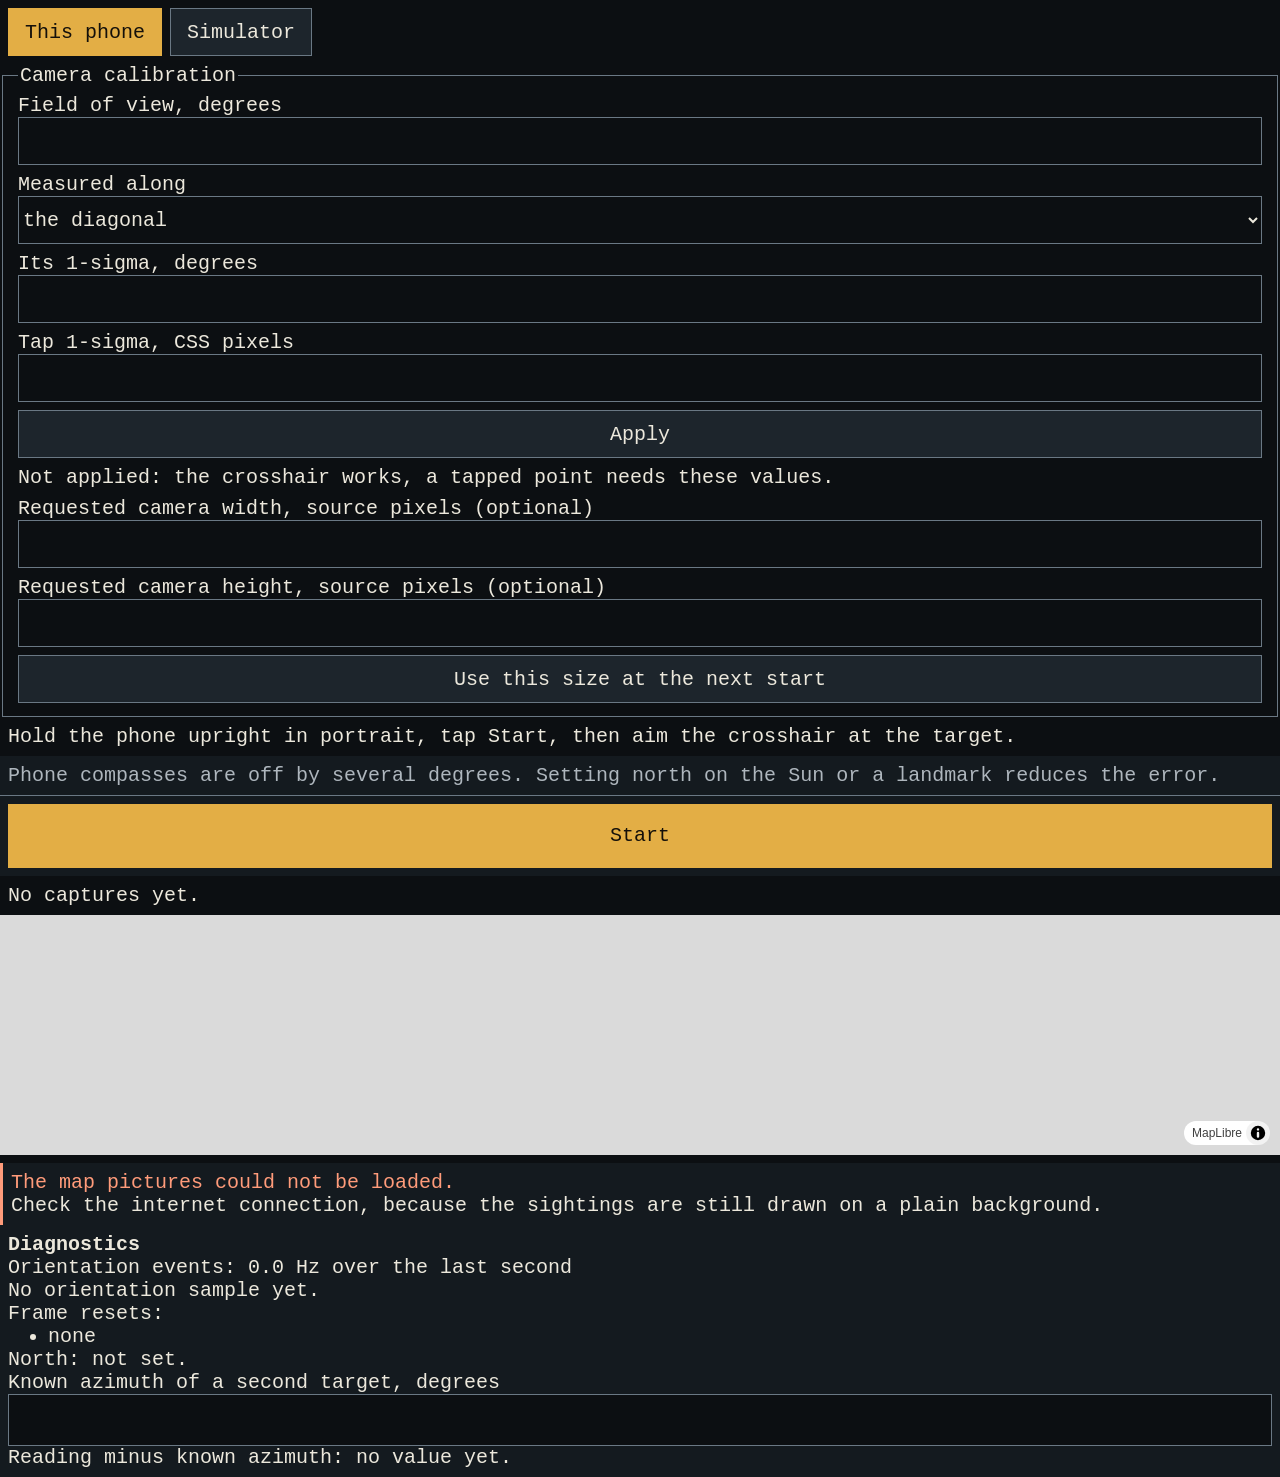
==== index.html @ 2777c218 "Playground build of 2026-11-18" ====
<!doctype html>
<html lang="en">
  <head>
    <meta charset="utf-8" />
    <meta name="viewport" content="width=device-width, initial-scale=1, viewport-fit=cover" />
    <meta name="color-scheme" content="dark" />
    <title>Alidade playground</title>
    <script type="module" crossorigin src="./assets/index-BdZumgg1.js"></script>
    <link rel="stylesheet" crossorigin href="./assets/index-BOBu4vqf.css">
  </head>
  <body>
    <div id="root"></div>
  </body>
</html>
---- assets/index-BOBu4vqf.css ----
.maplibregl-map{-webkit-tap-highlight-color:#0000;-webkit-touch-callout:none;font:12px/20px Helvetica Neue,Arial,Helvetica,sans-serif;position:relative;overflow:hidden}.maplibregl-canvas{position:absolute;top:0;left:0}.maplibregl-map:fullscreen{width:100%;height:100%}.maplibregl-ctrl-group button.maplibregl-ctrl-compass{touch-action:none}.maplibregl-canvas-container.maplibregl-interactive,.maplibregl-ctrl-group button.maplibregl-ctrl-compass{cursor:grab;-webkit-user-select:none;user-select:none}.maplibregl-canvas-container.maplibregl-interactive.maplibregl-track-pointer{cursor:pointer}.maplibregl-canvas-container.maplibregl-interactive:active,.maplibregl-ctrl-group button.maplibregl-ctrl-compass:active{cursor:grabbing}.maplibregl-canvas-container.maplibregl-touch-zoom-rotate,.maplibregl-canvas-container.maplibregl-touch-zoom-rotate .maplibregl-canvas{touch-action:pan-x pan-y}.maplibregl-canvas-container.maplibregl-touch-drag-pan,.maplibregl-canvas-container.maplibregl-touch-drag-pan .maplibregl-canvas{touch-action:pinch-zoom}.maplibregl-canvas-container.maplibregl-touch-zoom-rotate.maplibregl-touch-drag-pan,.maplibregl-canvas-container.maplibregl-touch-zoom-rotate.maplibregl-touch-drag-pan .maplibregl-canvas{touch-action:none}.maplibregl-canvas-container.maplibregl-touch-drag-pan.maplibregl-cooperative-gestures,.maplibregl-canvas-container.maplibregl-touch-drag-pan.maplibregl-cooperative-gestures .maplibregl-canvas{touch-action:pan-x pan-y}.maplibregl-ctrl-bottom-left,.maplibregl-ctrl-bottom-right,.maplibregl-ctrl-top-left,.maplibregl-ctrl-top-right{pointer-events:none;z-index:2;position:absolute}.maplibregl-ctrl-top-left{top:0;left:0}.maplibregl-ctrl-top-right{top:0;right:0}.maplibregl-ctrl-bottom-left{bottom:0;left:0}.maplibregl-ctrl-bottom-right{bottom:0;right:0}.maplibregl-ctrl{clear:both;pointer-events:auto;transform:translate(0)}.maplibregl-ctrl-top-left .maplibregl-ctrl{float:left;margin:10px 0 0 10px}.maplibregl-ctrl-top-right .maplibregl-ctrl{float:right;margin:10px 10px 0 0}.maplibregl-ctrl-bottom-left .maplibregl-ctrl{float:left;margin:0 0 10px 10px}.maplibregl-ctrl-bottom-right .maplibregl-ctrl{float:right;margin:0 10px 10px 0}.maplibregl-ctrl-group{background:#fff;border-radius:4px}.maplibregl-ctrl-group:not(:empty){box-shadow:0 0 0 2px #0000001a}.maplibregl-ctrl-group button{box-sizing:border-box;cursor:pointer;background-color:#0000;border:0;outline:none;width:29px;height:29px;padding:0;display:block}.maplibregl-ctrl button{-webkit-user-select:none;user-select:none}.maplibregl-ctrl-group button+button{border-top:1px solid #ddd}.maplibregl-ctrl button .maplibregl-ctrl-icon{background-position:50%;background-repeat:no-repeat;width:100%;height:100%;display:block}@media (forced-colors:active){.maplibregl-ctrl-group:not(:empty){box-shadow:0 0 0 2px buttontext}.maplibregl-ctrl-icon{background-color:#0000}.maplibregl-ctrl-group button+button{border-top:1px solid buttontext}}.maplibregl-ctrl button::-moz-focus-inner{border:0;padding:0}.maplibregl-ctrl-attrib-button:focus,.maplibregl-ctrl-group button:focus{box-shadow:0 0 2px 2px #0096ff}.maplibregl-ctrl button:disabled{cursor:not-allowed}.maplibregl-ctrl button:disabled .maplibregl-ctrl-icon{opacity:.25}@media (hover:hover){.maplibregl-ctrl button:not(:disabled):hover{background-color:#0000000d}}.maplibregl-ctrl button:not(:disabled):active{background-color:#0000000d}.maplibregl-ctrl-group button:focus:focus-visible{box-shadow:0 0 2px 2px #0096ff}.maplibregl-ctrl-group button:focus:not(:focus-visible){box-shadow:none}.maplibregl-ctrl-group button:focus:first-child{border-radius:4px 4px 0 0}.maplibregl-ctrl-group button:focus:last-child{border-radius:0 0 4px 4px}.maplibregl-ctrl-group button:focus:only-child{border-radius:inherit}.maplibregl-ctrl button.maplibregl-ctrl-zoom-out .maplibregl-ctrl-icon{background-image:url("data:image/svg+xml;charset=utf-8,%3Csvg xmlns='http://www.w3.org/2000/svg' width='29' height='29' viewBox='0 0 29 29' fill='%23333'%3E %3Cpath d='M10 13c-.75 0-1.5.75-1.5 1.5S9.25 16 10 16h9c.75 0 1.5-.75 1.5-1.5S19.75 13 19 13z'/%3E %3C/svg%3E")}.maplibregl-ctrl button.maplibregl-ctrl-zoom-in .maplibregl-ctrl-icon{background-image:url("data:image/svg+xml;charset=utf-8,%3Csvg xmlns='http://www.w3.org/2000/svg' width='29' height='29' viewBox='0 0 29 29' fill='%23333'%3E %3Cpath d='M14.5 8.5c-.75 0-1.5.75-1.5 1.5v3h-3c-.75 0-1.5.75-1.5 1.5S9.25 16 10 16h3v3c0 .75.75 1.5 1.5 1.5S16 19.75 16 19v-3h3c.75 0 1.5-.75 1.5-1.5S19.75 13 19 13h-3v-3c0-.75-.75-1.5-1.5-1.5'/%3E %3C/svg%3E")}@media (forced-colors:active){.maplibregl-ctrl button.maplibregl-ctrl-zoom-out .maplibregl-ctrl-icon{background-image:url("data:image/svg+xml;charset=utf-8,%3Csvg xmlns='http://www.w3.org/2000/svg' width='29' height='29' viewBox='0 0 29 29' fill='%23fff'%3E %3Cpath d='M10 13c-.75 0-1.5.75-1.5 1.5S9.25 16 10 16h9c.75 0 1.5-.75 1.5-1.5S19.75 13 19 13z'/%3E %3C/svg%3E")}.maplibregl-ctrl button.maplibregl-ctrl-zoom-in .maplibregl-ctrl-icon{background-image:url("data:image/svg+xml;charset=utf-8,%3Csvg xmlns='http://www.w3.org/2000/svg' width='29' height='29' viewBox='0 0 29 29' fill='%23fff'%3E %3Cpath d='M14.5 8.5c-.75 0-1.5.75-1.5 1.5v3h-3c-.75 0-1.5.75-1.5 1.5S9.25 16 10 16h3v3c0 .75.75 1.5 1.5 1.5S16 19.75 16 19v-3h3c.75 0 1.5-.75 1.5-1.5S19.75 13 19 13h-3v-3c0-.75-.75-1.5-1.5-1.5'/%3E %3C/svg%3E")}}@media (forced-colors:active) and (prefers-color-scheme:light){.maplibregl-ctrl button.maplibregl-ctrl-zoom-out .maplibregl-ctrl-icon{background-image:url("data:image/svg+xml;charset=utf-8,%3Csvg xmlns='http://www.w3.org/2000/svg' width='29' height='29' viewBox='0 0 29 29' fill='%23000'%3E %3Cpath d='M10 13c-.75 0-1.5.75-1.5 1.5S9.25 16 10 16h9c.75 0 1.5-.75 1.5-1.5S19.75 13 19 13z'/%3E %3C/svg%3E")}.maplibregl-ctrl button.maplibregl-ctrl-zoom-in .maplibregl-ctrl-icon{background-image:url("data:image/svg+xml;charset=utf-8,%3Csvg xmlns='http://www.w3.org/2000/svg' width='29' height='29' viewBox='0 0 29 29' fill='%23000'%3E %3Cpath d='M14.5 8.5c-.75 0-1.5.75-1.5 1.5v3h-3c-.75 0-1.5.75-1.5 1.5S9.25 16 10 16h3v3c0 .75.75 1.5 1.5 1.5S16 19.75 16 19v-3h3c.75 0 1.5-.75 1.5-1.5S19.75 13 19 13h-3v-3c0-.75-.75-1.5-1.5-1.5'/%3E %3C/svg%3E")}}.maplibregl-ctrl button.maplibregl-ctrl-fullscreen .maplibregl-ctrl-icon{background-image:url("data:image/svg+xml;charset=utf-8,%3Csvg xmlns='http://www.w3.org/2000/svg' width='29' height='29' viewBox='0 0 29 29' fill='%23333'%3E %3Cpath d='M24 16v5.5c0 1.75-.75 2.5-2.5 2.5H16v-1l3-1.5-4-5.5 1-1 5.5 4 1.5-3zM6 16l1.5 3 5.5-4 1 1-4 5.5 3 1.5v1H7.5C5.75 24 5 23.25 5 21.5V16zm7-11v1l-3 1.5 4 5.5-1 1-5.5-4L6 13H5V7.5C5 5.75 5.75 5 7.5 5zm11 2.5c0-1.75-.75-2.5-2.5-2.5H16v1l3 1.5-4 5.5 1 1 5.5-4 1.5 3h1z'/%3E %3C/svg%3E")}.maplibregl-ctrl button.maplibregl-ctrl-shrink .maplibregl-ctrl-icon{background-image:url("data:image/svg+xml;charset=utf-8,%3Csvg xmlns='http://www.w3.org/2000/svg' width='29' height='29' viewBox='0 0 29 29'%3E %3Cpath d='M18.5 16c-1.75 0-2.5.75-2.5 2.5V24h1l1.5-3 5.5 4 1-1-4-5.5 3-1.5v-1zM13 18.5c0-1.75-.75-2.5-2.5-2.5H5v1l3 1.5L4 24l1 1 5.5-4 1.5 3h1zm3-8c0 1.75.75 2.5 2.5 2.5H24v-1l-3-1.5L25 5l-1-1-5.5 4L17 5h-1zM10.5 13c1.75 0 2.5-.75 2.5-2.5V5h-1l-1.5 3L5 4 4 5l4 5.5L5 12v1z'/%3E %3C/svg%3E")}@media (forced-colors:active){.maplibregl-ctrl button.maplibregl-ctrl-fullscreen .maplibregl-ctrl-icon{background-image:url("data:image/svg+xml;charset=utf-8,%3Csvg xmlns='http://www.w3.org/2000/svg' width='29' height='29' viewBox='0 0 29 29' fill='%23fff'%3E %3Cpath d='M24 16v5.5c0 1.75-.75 2.5-2.5 2.5H16v-1l3-1.5-4-5.5 1-1 5.5 4 1.5-3zM6 16l1.5 3 5.5-4 1 1-4 5.5 3 1.5v1H7.5C5.75 24 5 23.25 5 21.5V16zm7-11v1l-3 1.5 4 5.5-1 1-5.5-4L6 13H5V7.5C5 5.75 5.75 5 7.5 5zm11 2.5c0-1.75-.75-2.5-2.5-2.5H16v1l3 1.5-4 5.5 1 1 5.5-4 1.5 3h1z'/%3E %3C/svg%3E")}.maplibregl-ctrl button.maplibregl-ctrl-shrink .maplibregl-ctrl-icon{background-image:url("data:image/svg+xml;charset=utf-8,%3Csvg xmlns='http://www.w3.org/2000/svg' width='29' height='29' viewBox='0 0 29 29' fill='%23fff'%3E %3Cpath d='M18.5 16c-1.75 0-2.5.75-2.5 2.5V24h1l1.5-3 5.5 4 1-1-4-5.5 3-1.5v-1zM13 18.5c0-1.75-.75-2.5-2.5-2.5H5v1l3 1.5L4 24l1 1 5.5-4 1.5 3h1zm3-8c0 1.75.75 2.5 2.5 2.5H24v-1l-3-1.5L25 5l-1-1-5.5 4L17 5h-1zM10.5 13c1.75 0 2.5-.75 2.5-2.5V5h-1l-1.5 3L5 4 4 5l4 5.5L5 12v1z'/%3E %3C/svg%3E")}}@media (forced-colors:active) and (prefers-color-scheme:light){.maplibregl-ctrl button.maplibregl-ctrl-fullscreen .maplibregl-ctrl-icon{background-image:url("data:image/svg+xml;charset=utf-8,%3Csvg xmlns='http://www.w3.org/2000/svg' width='29' height='29' viewBox='0 0 29 29' fill='%23000'%3E %3Cpath d='M24 16v5.5c0 1.75-.75 2.5-2.5 2.5H16v-1l3-1.5-4-5.5 1-1 5.5 4 1.5-3zM6 16l1.5 3 5.5-4 1 1-4 5.5 3 1.5v1H7.5C5.75 24 5 23.25 5 21.5V16zm7-11v1l-3 1.5 4 5.5-1 1-5.5-4L6 13H5V7.5C5 5.75 5.75 5 7.5 5zm11 2.5c0-1.75-.75-2.5-2.5-2.5H16v1l3 1.5-4 5.5 1 1 5.5-4 1.5 3h1z'/%3E %3C/svg%3E")}.maplibregl-ctrl button.maplibregl-ctrl-shrink .maplibregl-ctrl-icon{background-image:url("data:image/svg+xml;charset=utf-8,%3Csvg xmlns='http://www.w3.org/2000/svg' width='29' height='29' viewBox='0 0 29 29' fill='%23000'%3E %3Cpath d='M18.5 16c-1.75 0-2.5.75-2.5 2.5V24h1l1.5-3 5.5 4 1-1-4-5.5 3-1.5v-1zM13 18.5c0-1.75-.75-2.5-2.5-2.5H5v1l3 1.5L4 24l1 1 5.5-4 1.5 3h1zm3-8c0 1.75.75 2.5 2.5 2.5H24v-1l-3-1.5L25 5l-1-1-5.5 4L17 5h-1zM10.5 13c1.75 0 2.5-.75 2.5-2.5V5h-1l-1.5 3L5 4 4 5l4 5.5L5 12v1z'/%3E %3C/svg%3E")}}.maplibregl-ctrl button.maplibregl-ctrl-compass .maplibregl-ctrl-icon{background-image:url("data:image/svg+xml;charset=utf-8,%3Csvg xmlns='http://www.w3.org/2000/svg' width='29' height='29' viewBox='0 0 29 29' fill='%23333'%3E %3Cpath d='m10.5 14 4-8 4 8z'/%3E %3Cpath fill='%23ccc' d='m10.5 16 4 8 4-8z'/%3E %3C/svg%3E")}@media (forced-colors:active){.maplibregl-ctrl button.maplibregl-ctrl-compass .maplibregl-ctrl-icon{background-image:url("data:image/svg+xml;charset=utf-8,%3Csvg xmlns='http://www.w3.org/2000/svg' width='29' height='29' viewBox='0 0 29 29' fill='%23fff'%3E %3Cpath d='m10.5 14 4-8 4 8z'/%3E %3Cpath fill='%23ccc' d='m10.5 16 4 8 4-8z'/%3E %3C/svg%3E")}}@media (forced-colors:active) and (prefers-color-scheme:light){.maplibregl-ctrl button.maplibregl-ctrl-compass .maplibregl-ctrl-icon{background-image:url("data:image/svg+xml;charset=utf-8,%3Csvg xmlns='http://www.w3.org/2000/svg' width='29' height='29' viewBox='0 0 29 29' fill='%23000'%3E %3Cpath d='m10.5 14 4-8 4 8z'/%3E %3Cpath fill='%23ccc' d='m10.5 16 4 8 4-8z'/%3E %3C/svg%3E")}}.maplibregl-ctrl button.maplibregl-ctrl-globe .maplibregl-ctrl-icon{background-image:url("data:image/svg+xml;charset=utf-8,%3Csvg xmlns='http://www.w3.org/2000/svg' width='22' height='22' fill='none' viewBox='0 0 22 22' stroke='%23333'%3E %3Ccircle cx='11' cy='11' r='8.5'/%3E %3Cpath d='M17.5 11c0 4.819-3.02 8.5-6.5 8.5S4.5 15.819 4.5 11 7.52 2.5 11 2.5s6.5 3.681 6.5 8.5Z'/%3E %3Cpath d='M13.5 11c0 2.447-.331 4.64-.853 6.206-.262.785-.562 1.384-.872 1.777-.314.399-.58.517-.775.517-.195 0-.461-.118-.775-.517-.31-.393-.61-.992-.872-1.777C8.831 15.64 8.5 13.446 8.5 11c0-2.447.331-4.64.853-6.206.262-.785.562-1.384.872-1.777.314-.399.58-.517.775-.517.195 0 .461.118.775.517.31.393.61.992.872 1.777.522 1.565.853 3.76.853 6.206Z'/%3E %3Cpath d='M11 7.5c-1.909 0-3.622-.166-4.845-.428-.616-.132-1.08-.283-1.379-.434a1.333 1.333 0 0 1-.224-.138c.047-.038.12-.085.224-.138.299-.151.763-.302 1.379-.434C7.378 5.666 9.091 5.5 11 5.5c1.909 0 3.622.166 4.845.428.616.132 1.08.283 1.379.434.105.053.177.1.224.138-.047.038-.12.085-.224.138-.299.151-.763.302-1.379.434-1.223.262-2.936.428-4.845.428ZM4.486 6.436ZM11 16.5c-1.909 0-3.622-.166-4.845-.428-.616-.132-1.08-.283-1.379-.434a1.33 1.33 0 0 1-.224-.138 1.33 1.33 0 0 1 .224-.138c.299-.151.763-.302 1.379-.434C7.378 14.666 9.091 14.5 11 14.5c1.909 0 3.622.166 4.845.428.616.132 1.08.283 1.379.434.105.053.177.1.224.138a1.33 1.33 0 0 1-.224.138c-.299.151-.763.302-1.379.434-1.223.262-2.936.428-4.845.428Zm-6.514-1.064ZM11 12.5c-2.46 0-4.672-.222-6.255-.574-.796-.177-1.406-.38-1.805-.59a1.465 1.465 0 0 1-.39-.272.293.293 0 0 1-.047-.064.293.293 0 0 1 .048-.064c.066-.073.189-.167.389-.272.399-.21 1.009-.413 1.805-.59C6.328 9.722 8.54 9.5 11 9.5s4.672.222 6.256.574c.795.177 1.405.38 1.804.59.2.105.323.2.39.272a.33.33 0 0 1 .047.064.293.293 0 0 1-.048.064 1.435 1.435 0 0 1-.389.272c-.399.21-1.009.413-1.804.59-1.584.352-3.796.574-6.256.574Zm-8.501-1.51v.002-.002Zm0 .018v.002-.002Zm17.002.002v-.002.002Zm0-.018v-.002.002Z'/%3E %3C/svg%3E")}.maplibregl-ctrl button.maplibregl-ctrl-globe-enabled .maplibregl-ctrl-icon{background-image:url("data:image/svg+xml;charset=utf-8,%3Csvg xmlns='http://www.w3.org/2000/svg' width='22' height='22' fill='none' viewBox='0 0 22 22' stroke='%2333b5e5'%3E %3Ccircle cx='11' cy='11' r='8.5'/%3E %3Cpath d='M17.5 11c0 4.819-3.02 8.5-6.5 8.5S4.5 15.819 4.5 11 7.52 2.5 11 2.5s6.5 3.681 6.5 8.5Z'/%3E %3Cpath d='M13.5 11c0 2.447-.331 4.64-.853 6.206-.262.785-.562 1.384-.872 1.777-.314.399-.58.517-.775.517-.195 0-.461-.118-.775-.517-.31-.393-.61-.992-.872-1.777C8.831 15.64 8.5 13.446 8.5 11c0-2.447.331-4.64.853-6.206.262-.785.562-1.384.872-1.777.314-.399.58-.517.775-.517.195 0 .461.118.775.517.31.393.61.992.872 1.777.522 1.565.853 3.76.853 6.206Z'/%3E %3Cpath d='M11 7.5c-1.909 0-3.622-.166-4.845-.428-.616-.132-1.08-.283-1.379-.434a1.333 1.333 0 0 1-.224-.138c.047-.038.12-.085.224-.138.299-.151.763-.302 1.379-.434C7.378 5.666 9.091 5.5 11 5.5c1.909 0 3.622.166 4.845.428.616.132 1.08.283 1.379.434.105.053.177.1.224.138-.047.038-.12.085-.224.138-.299.151-.763.302-1.379.434-1.223.262-2.936.428-4.845.428ZM4.486 6.436ZM11 16.5c-1.909 0-3.622-.166-4.845-.428-.616-.132-1.08-.283-1.379-.434a1.33 1.33 0 0 1-.224-.138 1.33 1.33 0 0 1 .224-.138c.299-.151.763-.302 1.379-.434C7.378 14.666 9.091 14.5 11 14.5c1.909 0 3.622.166 4.845.428.616.132 1.08.283 1.379.434.105.053.177.1.224.138a1.33 1.33 0 0 1-.224.138c-.299.151-.763.302-1.379.434-1.223.262-2.936.428-4.845.428Zm-6.514-1.064ZM11 12.5c-2.46 0-4.672-.222-6.255-.574-.796-.177-1.406-.38-1.805-.59a1.465 1.465 0 0 1-.39-.272.293.293 0 0 1-.047-.064.293.293 0 0 1 .048-.064c.066-.073.189-.167.389-.272.399-.21 1.009-.413 1.805-.59C6.328 9.722 8.54 9.5 11 9.5s4.672.222 6.256.574c.795.177 1.405.38 1.804.59.2.105.323.2.39.272a.33.33 0 0 1 .047.064.293.293 0 0 1-.048.064 1.435 1.435 0 0 1-.389.272c-.399.21-1.009.413-1.804.59-1.584.352-3.796.574-6.256.574Zm-8.501-1.51v.002-.002Zm0 .018v.002-.002Zm17.002.002v-.002.002Zm0-.018v-.002.002Z'/%3E %3C/svg%3E")}.maplibregl-ctrl button.maplibregl-ctrl-terrain .maplibregl-ctrl-icon{background-image:url("data:image/svg+xml;charset=utf-8,%3Csvg xmlns='http://www.w3.org/2000/svg' width='22' height='22' viewBox='0 0 22 22' fill='%23333'%3E %3Cpath d='m1.754 13.406 4.453-4.851 3.09 3.09 3.281 3.277.969-.969-3.309-3.312 3.844-4.121 6.148 6.886h1.082v-.855l-7.207-8.07-4.84 5.187L6.169 6.57l-5.48 5.965v.871ZM.688 16.844h20.625v1.375H.688Zm0 0'/%3E %3C/svg%3E")}.maplibregl-ctrl button.maplibregl-ctrl-terrain-enabled .maplibregl-ctrl-icon{background-image:url("data:image/svg+xml;charset=utf-8,%3Csvg xmlns='http://www.w3.org/2000/svg' width='22' height='22' viewBox='0 0 22 22' fill='%2333b5e5'%3E %3Cpath d='m1.754 13.406 4.453-4.851 3.09 3.09 3.281 3.277.969-.969-3.309-3.312 3.844-4.121 6.148 6.886h1.082v-.855l-7.207-8.07-4.84 5.187L6.169 6.57l-5.48 5.965v.871ZM.688 16.844h20.625v1.375H.688Zm0 0'/%3E %3C/svg%3E")}.maplibregl-ctrl button.maplibregl-ctrl-geolocate .maplibregl-ctrl-icon{background-image:url("data:image/svg+xml;charset=utf-8,%3Csvg xmlns='http://www.w3.org/2000/svg' width='29' height='29' viewBox='0 0 20 20' fill='%23333'%3E %3Cpath d='M10 4C9 4 9 5 9 5v.1A5 5 0 0 0 5.1 9H5s-1 0-1 1 1 1 1 1h.1A5 5 0 0 0 9 14.9v.1s0 1 1 1 1-1 1-1v-.1a5 5 0 0 0 3.9-3.9h.1s1 0 1-1-1-1-1-1h-.1A5 5 0 0 0 11 5.1V5s0-1-1-1m0 2.5a3.5 3.5 0 1 1 0 7 3.5 3.5 0 1 1 0-7'/%3E %3Ccircle id='dot' cx='10' cy='10' r='2'/%3E %3Cpath id='stroke' d='m14 5 1 1-9 9-1-1z' display='none'/%3E %3C/svg%3E")}.maplibregl-ctrl button.maplibregl-ctrl-geolocate:disabled .maplibregl-ctrl-icon{background-image:url("data:image/svg+xml;charset=utf-8,%3Csvg xmlns='http://www.w3.org/2000/svg' width='29' height='29' viewBox='0 0 20 20' fill='%23aaa'%3E %3Cpath d='M10 4C9 4 9 5 9 5v.1A5 5 0 0 0 5.1 9H5s-1 0-1 1 1 1 1 1h.1A5 5 0 0 0 9 14.9v.1s0 1 1 1 1-1 1-1v-.1a5 5 0 0 0 3.9-3.9h.1s1 0 1-1-1-1-1-1h-.1A5 5 0 0 0 11 5.1V5s0-1-1-1m0 2.5a3.5 3.5 0 1 1 0 7 3.5 3.5 0 1 1 0-7'/%3E %3Ccircle id='dot' cx='10' cy='10' r='2'/%3E %3Cpath id='stroke' d='m14 5 1 1-9 9-1-1z' fill='%23f00'/%3E %3C/svg%3E")}.maplibregl-ctrl button.maplibregl-ctrl-geolocate.maplibregl-ctrl-geolocate-active .maplibregl-ctrl-icon{background-image:url("data:image/svg+xml;charset=utf-8,%3Csvg xmlns='http://www.w3.org/2000/svg' width='29' height='29' viewBox='0 0 20 20' fill='%2333b5e5'%3E %3Cpath d='M10 4C9 4 9 5 9 5v.1A5 5 0 0 0 5.1 9H5s-1 0-1 1 1 1 1 1h.1A5 5 0 0 0 9 14.9v.1s0 1 1 1 1-1 1-1v-.1a5 5 0 0 0 3.9-3.9h.1s1 0 1-1-1-1-1-1h-.1A5 5 0 0 0 11 5.1V5s0-1-1-1m0 2.5a3.5 3.5 0 1 1 0 7 3.5 3.5 0 1 1 0-7'/%3E %3Ccircle id='dot' cx='10' cy='10' r='2'/%3E %3Cpath id='stroke' d='m14 5 1 1-9 9-1-1z' display='none'/%3E %3C/svg%3E")}.maplibregl-ctrl button.maplibregl-ctrl-geolocate.maplibregl-ctrl-geolocate-active-error .maplibregl-ctrl-icon{background-image:url("data:image/svg+xml;charset=utf-8,%3Csvg xmlns='http://www.w3.org/2000/svg' width='29' height='29' viewBox='0 0 20 20' fill='%23e58978'%3E %3Cpath d='M10 4C9 4 9 5 9 5v.1A5 5 0 0 0 5.1 9H5s-1 0-1 1 1 1 1 1h.1A5 5 0 0 0 9 14.9v.1s0 1 1 1 1-1 1-1v-.1a5 5 0 0 0 3.9-3.9h.1s1 0 1-1-1-1-1-1h-.1A5 5 0 0 0 11 5.1V5s0-1-1-1m0 2.5a3.5 3.5 0 1 1 0 7 3.5 3.5 0 1 1 0-7'/%3E %3Ccircle id='dot' cx='10' cy='10' r='2'/%3E %3Cpath id='stroke' d='m14 5 1 1-9 9-1-1z' display='none'/%3E %3C/svg%3E")}.maplibregl-ctrl button.maplibregl-ctrl-geolocate.maplibregl-ctrl-geolocate-background .maplibregl-ctrl-icon{background-image:url("data:image/svg+xml;charset=utf-8,%3Csvg xmlns='http://www.w3.org/2000/svg' width='29' height='29' viewBox='0 0 20 20' fill='%2333b5e5'%3E %3Cpath d='M10 4C9 4 9 5 9 5v.1A5 5 0 0 0 5.1 9H5s-1 0-1 1 1 1 1 1h.1A5 5 0 0 0 9 14.9v.1s0 1 1 1 1-1 1-1v-.1a5 5 0 0 0 3.9-3.9h.1s1 0 1-1-1-1-1-1h-.1A5 5 0 0 0 11 5.1V5s0-1-1-1m0 2.5a3.5 3.5 0 1 1 0 7 3.5 3.5 0 1 1 0-7'/%3E %3Ccircle id='dot' cx='10' cy='10' r='2' display='none'/%3E %3Cpath id='stroke' d='m14 5 1 1-9 9-1-1z' display='none'/%3E %3C/svg%3E")}.maplibregl-ctrl button.maplibregl-ctrl-geolocate.maplibregl-ctrl-geolocate-background-error .maplibregl-ctrl-icon{background-image:url("data:image/svg+xml;charset=utf-8,%3Csvg xmlns='http://www.w3.org/2000/svg' width='29' height='29' viewBox='0 0 20 20' fill='%23e54e33'%3E %3Cpath d='M10 4C9 4 9 5 9 5v.1A5 5 0 0 0 5.1 9H5s-1 0-1 1 1 1 1 1h.1A5 5 0 0 0 9 14.9v.1s0 1 1 1 1-1 1-1v-.1a5 5 0 0 0 3.9-3.9h.1s1 0 1-1-1-1-1-1h-.1A5 5 0 0 0 11 5.1V5s0-1-1-1m0 2.5a3.5 3.5 0 1 1 0 7 3.5 3.5 0 1 1 0-7'/%3E %3Ccircle id='dot' cx='10' cy='10' r='2' display='none'/%3E %3Cpath id='stroke' d='m14 5 1 1-9 9-1-1z' display='none'/%3E %3C/svg%3E")}.maplibregl-ctrl button.maplibregl-ctrl-geolocate.maplibregl-ctrl-geolocate-waiting .maplibregl-ctrl-icon{animation:2s linear infinite maplibregl-spin}@media (forced-colors:active){.maplibregl-ctrl button.maplibregl-ctrl-geolocate .maplibregl-ctrl-icon{background-image:url("data:image/svg+xml;charset=utf-8,%3Csvg xmlns='http://www.w3.org/2000/svg' width='29' height='29' viewBox='0 0 20 20' fill='%23fff'%3E %3Cpath d='M10 4C9 4 9 5 9 5v.1A5 5 0 0 0 5.1 9H5s-1 0-1 1 1 1 1 1h.1A5 5 0 0 0 9 14.9v.1s0 1 1 1 1-1 1-1v-.1a5 5 0 0 0 3.9-3.9h.1s1 0 1-1-1-1-1-1h-.1A5 5 0 0 0 11 5.1V5s0-1-1-1m0 2.5a3.5 3.5 0 1 1 0 7 3.5 3.5 0 1 1 0-7'/%3E %3Ccircle id='dot' cx='10' cy='10' r='2'/%3E %3Cpath id='stroke' d='m14 5 1 1-9 9-1-1z' display='none'/%3E %3C/svg%3E")}.maplibregl-ctrl button.maplibregl-ctrl-geolocate:disabled .maplibregl-ctrl-icon{background-image:url("data:image/svg+xml;charset=utf-8,%3Csvg xmlns='http://www.w3.org/2000/svg' width='29' height='29' viewBox='0 0 20 20' fill='%23999'%3E %3Cpath d='M10 4C9 4 9 5 9 5v.1A5 5 0 0 0 5.1 9H5s-1 0-1 1 1 1 1 1h.1A5 5 0 0 0 9 14.9v.1s0 1 1 1 1-1 1-1v-.1a5 5 0 0 0 3.9-3.9h.1s1 0 1-1-1-1-1-1h-.1A5 5 0 0 0 11 5.1V5s0-1-1-1m0 2.5a3.5 3.5 0 1 1 0 7 3.5 3.5 0 1 1 0-7'/%3E %3Ccircle id='dot' cx='10' cy='10' r='2'/%3E %3Cpath id='stroke' d='m14 5 1 1-9 9-1-1z' fill='%23f00'/%3E %3C/svg%3E")}.maplibregl-ctrl button.maplibregl-ctrl-geolocate.maplibregl-ctrl-geolocate-active .maplibregl-ctrl-icon{background-image:url("data:image/svg+xml;charset=utf-8,%3Csvg xmlns='http://www.w3.org/2000/svg' width='29' height='29' viewBox='0 0 20 20' fill='%2333b5e5'%3E %3Cpath d='M10 4C9 4 9 5 9 5v.1A5 5 0 0 0 5.1 9H5s-1 0-1 1 1 1 1 1h.1A5 5 0 0 0 9 14.9v.1s0 1 1 1 1-1 1-1v-.1a5 5 0 0 0 3.9-3.9h.1s1 0 1-1-1-1-1-1h-.1A5 5 0 0 0 11 5.1V5s0-1-1-1m0 2.5a3.5 3.5 0 1 1 0 7 3.5 3.5 0 1 1 0-7'/%3E %3Ccircle id='dot' cx='10' cy='10' r='2'/%3E %3Cpath id='stroke' d='m14 5 1 1-9 9-1-1z' display='none'/%3E %3C/svg%3E")}.maplibregl-ctrl button.maplibregl-ctrl-geolocate.maplibregl-ctrl-geolocate-active-error .maplibregl-ctrl-icon{background-image:url("data:image/svg+xml;charset=utf-8,%3Csvg xmlns='http://www.w3.org/2000/svg' width='29' height='29' viewBox='0 0 20 20' fill='%23e58978'%3E %3Cpath d='M10 4C9 4 9 5 9 5v.1A5 5 0 0 0 5.1 9H5s-1 0-1 1 1 1 1 1h.1A5 5 0 0 0 9 14.9v.1s0 1 1 1 1-1 1-1v-.1a5 5 0 0 0 3.9-3.9h.1s1 0 1-1-1-1-1-1h-.1A5 5 0 0 0 11 5.1V5s0-1-1-1m0 2.5a3.5 3.5 0 1 1 0 7 3.5 3.5 0 1 1 0-7'/%3E %3Ccircle id='dot' cx='10' cy='10' r='2'/%3E %3Cpath id='stroke' d='m14 5 1 1-9 9-1-1z' display='none'/%3E %3C/svg%3E")}.maplibregl-ctrl button.maplibregl-ctrl-geolocate.maplibregl-ctrl-geolocate-background .maplibregl-ctrl-icon{background-image:url("data:image/svg+xml;charset=utf-8,%3Csvg xmlns='http://www.w3.org/2000/svg' width='29' height='29' viewBox='0 0 20 20' fill='%2333b5e5'%3E %3Cpath d='M10 4C9 4 9 5 9 5v.1A5 5 0 0 0 5.1 9H5s-1 0-1 1 1 1 1 1h.1A5 5 0 0 0 9 14.9v.1s0 1 1 1 1-1 1-1v-.1a5 5 0 0 0 3.9-3.9h.1s1 0 1-1-1-1-1-1h-.1A5 5 0 0 0 11 5.1V5s0-1-1-1m0 2.5a3.5 3.5 0 1 1 0 7 3.5 3.5 0 1 1 0-7'/%3E %3Ccircle id='dot' cx='10' cy='10' r='2' display='none'/%3E %3Cpath id='stroke' d='m14 5 1 1-9 9-1-1z' display='none'/%3E %3C/svg%3E")}.maplibregl-ctrl button.maplibregl-ctrl-geolocate.maplibregl-ctrl-geolocate-background-error .maplibregl-ctrl-icon{background-image:url("data:image/svg+xml;charset=utf-8,%3Csvg xmlns='http://www.w3.org/2000/svg' width='29' height='29' viewBox='0 0 20 20' fill='%23e54e33'%3E %3Cpath d='M10 4C9 4 9 5 9 5v.1A5 5 0 0 0 5.1 9H5s-1 0-1 1 1 1 1 1h.1A5 5 0 0 0 9 14.9v.1s0 1 1 1 1-1 1-1v-.1a5 5 0 0 0 3.9-3.9h.1s1 0 1-1-1-1-1-1h-.1A5 5 0 0 0 11 5.1V5s0-1-1-1m0 2.5a3.5 3.5 0 1 1 0 7 3.5 3.5 0 1 1 0-7'/%3E %3Ccircle id='dot' cx='10' cy='10' r='2' display='none'/%3E %3Cpath id='stroke' d='m14 5 1 1-9 9-1-1z' display='none'/%3E %3C/svg%3E")}}@media (forced-colors:active) and (prefers-color-scheme:light){.maplibregl-ctrl button.maplibregl-ctrl-geolocate .maplibregl-ctrl-icon{background-image:url("data:image/svg+xml;charset=utf-8,%3Csvg xmlns='http://www.w3.org/2000/svg' width='29' height='29' viewBox='0 0 20 20' fill='%23000'%3E %3Cpath d='M10 4C9 4 9 5 9 5v.1A5 5 0 0 0 5.1 9H5s-1 0-1 1 1 1 1 1h.1A5 5 0 0 0 9 14.9v.1s0 1 1 1 1-1 1-1v-.1a5 5 0 0 0 3.9-3.9h.1s1 0 1-1-1-1-1-1h-.1A5 5 0 0 0 11 5.1V5s0-1-1-1m0 2.5a3.5 3.5 0 1 1 0 7 3.5 3.5 0 1 1 0-7'/%3E %3Ccircle id='dot' cx='10' cy='10' r='2'/%3E %3Cpath id='stroke' d='m14 5 1 1-9 9-1-1z' display='none'/%3E %3C/svg%3E")}.maplibregl-ctrl button.maplibregl-ctrl-geolocate:disabled .maplibregl-ctrl-icon{background-image:url("data:image/svg+xml;charset=utf-8,%3Csvg xmlns='http://www.w3.org/2000/svg' width='29' height='29' viewBox='0 0 20 20' fill='%23666'%3E %3Cpath d='M10 4C9 4 9 5 9 5v.1A5 5 0 0 0 5.1 9H5s-1 0-1 1 1 1 1 1h.1A5 5 0 0 0 9 14.9v.1s0 1 1 1 1-1 1-1v-.1a5 5 0 0 0 3.9-3.9h.1s1 0 1-1-1-1-1-1h-.1A5 5 0 0 0 11 5.1V5s0-1-1-1m0 2.5a3.5 3.5 0 1 1 0 7 3.5 3.5 0 1 1 0-7'/%3E %3Ccircle id='dot' cx='10' cy='10' r='2'/%3E %3Cpath id='stroke' d='m14 5 1 1-9 9-1-1z' fill='%23f00'/%3E %3C/svg%3E")}}@keyframes maplibregl-spin{0%{transform:rotate(0)}to{transform:rotate(1turn)}}a.maplibregl-ctrl-logo{cursor:pointer;background-image:url("data:image/svg+xml;charset=utf-8,%3Csvg xmlns='http://www.w3.org/2000/svg' width='88' height='23' fill='none'%3E %3Cpath fill='%23000' fill-opacity='.4' fill-rule='evenodd' d='M17.408 16.796h-1.827l2.501-12.095h.198l3.324 6.533.988 2.19.988-2.19 3.258-6.533h.181l2.6 12.095h-1.81l-1.218-5.644-.362-1.71-.658 1.71-2.929 5.644h-.098l-2.914-5.644-.757-1.71-.345 1.71zm1.958-3.42-.726 3.663a1.255 1.255 0 0 1-1.232 1.011h-1.827a1.255 1.255 0 0 1-1.229-1.509l2.501-12.095a1.255 1.255 0 0 1 1.23-1.001h.197a1.25 1.25 0 0 1 1.12.685l3.19 6.273 3.125-6.263a1.25 1.25 0 0 1 1.123-.695h.181a1.255 1.255 0 0 1 1.227.991l1.443 6.71a5 5 0 0 1 .314-.787l.009-.016a4.6 4.6 0 0 1 1.777-1.887c.782-.46 1.668-.667 2.611-.667a4.6 4.6 0 0 1 1.7.32l.306.134c.21-.16.474-.256.759-.256h1.694a1.255 1.255 0 0 1 1.212.925 1.255 1.255 0 0 1 1.212-.925h1.711c.284 0 .545.094.755.252.613-.3 1.312-.45 2.075-.45 1.356 0 2.557.445 3.482 1.4q.47.48.763 1.064V4.701a1.255 1.255 0 0 1 1.255-1.255h1.86A1.255 1.255 0 0 1 54.44 4.7v9.194h2.217c.19 0 .37.043.532.118v-4.77c0-.356.147-.678.385-.906a2.42 2.42 0 0 1-.682-1.71c0-.665.267-1.253.735-1.7a2.45 2.45 0 0 1 1.722-.674 2.43 2.43 0 0 1 1.705.675q.318.302.504.683V4.7a1.255 1.255 0 0 1 1.255-1.255h1.744A1.255 1.255 0 0 1 65.812 4.7v3.335a4.8 4.8 0 0 1 1.526-.246c.938 0 1.817.214 2.59.69a4.47 4.47 0 0 1 1.67 1.743v-.98a1.255 1.255 0 0 1 1.256-1.256h1.777c.233 0 .451.064.639.174a3.4 3.4 0 0 1 1.567-.372c.346 0 .861.02 1.285.232a1.25 1.25 0 0 1 .689 1.004 4.7 4.7 0 0 1 .853-.588c.795-.44 1.675-.647 2.61-.647 1.385 0 2.65.39 3.525 1.396.836.938 1.168 2.173 1.168 3.528q-.001.515-.056 1.051a1.255 1.255 0 0 1-.947 1.09l.408.952a1.255 1.255 0 0 1-.477 1.552c-.418.268-.92.463-1.458.612-.613.171-1.304.244-2.049.244-1.06 0-2.043-.207-2.886-.698l-.015-.008c-.798-.48-1.419-1.135-1.818-1.963l-.004-.008a5.8 5.8 0 0 1-.548-2.512q0-.429.053-.843a1.3 1.3 0 0 1-.333-.086l-.166-.004c-.223 0-.426.062-.643.228-.03.024-.142.139-.142.59v3.883a1.255 1.255 0 0 1-1.256 1.256h-1.777a1.255 1.255 0 0 1-1.256-1.256V15.69l-.032.057a4.8 4.8 0 0 1-1.86 1.833 5.04 5.04 0 0 1-2.484.634 4.5 4.5 0 0 1-1.935-.424 1.25 1.25 0 0 1-.764.258h-1.71a1.255 1.255 0 0 1-1.256-1.255V7.687a2.4 2.4 0 0 1-.428.625c.253.23.412.561.412.93v7.553a1.255 1.255 0 0 1-1.256 1.255h-1.843a1.25 1.25 0 0 1-.894-.373c-.228.23-.544.373-.894.373H51.32a1.255 1.255 0 0 1-1.256-1.255v-1.251l-.061.117a4.7 4.7 0 0 1-1.782 1.884 4.77 4.77 0 0 1-2.485.67 5.6 5.6 0 0 1-1.485-.188l.009 2.764a1.255 1.255 0 0 1-1.255 1.259h-1.729a1.255 1.255 0 0 1-1.255-1.255v-3.537a1.255 1.255 0 0 1-1.167.793h-1.679a1.25 1.25 0 0 1-.77-.263 4.5 4.5 0 0 1-1.945.429c-.885 0-1.724-.21-2.495-.632l-.017-.01a5 5 0 0 1-1.081-.836 1.255 1.255 0 0 1-1.254 1.312h-1.81a1.255 1.255 0 0 1-1.228-.99l-.782-3.625-2.044 3.939a1.25 1.25 0 0 1-1.115.676h-.098a1.25 1.25 0 0 1-1.116-.68l-2.061-3.994zM35.92 16.63l.207-.114.223-.15q.493-.356.735-.785l.061-.118.033 1.332h1.678V9.242h-1.694l-.033 1.267q-.133-.329-.526-.658l-.032-.028a3.2 3.2 0 0 0-.668-.428l-.27-.12a3.3 3.3 0 0 0-1.235-.23q-1.136-.001-1.974.493a3.36 3.36 0 0 0-1.3 1.382q-.445.89-.444 2.074 0 1.2.51 2.107a3.8 3.8 0 0 0 1.382 1.381 3.9 3.9 0 0 0 1.893.477q.795 0 1.455-.33zm-2.789-5.38q-.576.675-.575 1.762 0 1.102.559 1.794.576.675 1.645.675a2.25 2.25 0 0 0 .934-.19 2.2 2.2 0 0 0 .468-.29l.178-.161a2.2 2.2 0 0 0 .397-.561q.244-.5.244-1.15v-.115q0-.708-.296-1.267l-.043-.077a2.2 2.2 0 0 0-.633-.709l-.13-.086-.047-.028a2.1 2.1 0 0 0-1.073-.285q-1.052 0-1.629.692zm2.316 2.706c.163-.17.28-.407.28-.83v-.114c0-.292-.06-.508-.15-.68a.96.96 0 0 0-.353-.389.85.85 0 0 0-.464-.127c-.4 0-.56.114-.664.239l-.01.012c-.148.174-.275.45-.275.945 0 .506.122.801.27.99.097.11.266.224.68.224.303 0 .504-.09.687-.269zm7.545 1.705a2.6 2.6 0 0 0 .331.423q.319.33.755.548l.173.074q.65.255 1.49.255 1.02 0 1.844-.493a3.45 3.45 0 0 0 1.316-1.4q.493-.904.493-2.089 0-1.909-.988-2.913-.988-1.02-2.584-1.02-.898 0-1.575.347a3 3 0 0 0-.415.262l-.199.166a3.4 3.4 0 0 0-.64.82V9.242h-1.712v11.553h1.729l-.017-5.134zm.53-1.138q.206.29.48.5l.155.11.053.034q.51.296 1.119.297 1.07 0 1.645-.675.577-.69.576-1.762 0-1.119-.576-1.777-.558-.675-1.645-.675-.435 0-.835.16a2 2 0 0 0-.284.136 2 2 0 0 0-.363.254 2.2 2.2 0 0 0-.46.569l-.082.162a2.6 2.6 0 0 0-.213 1.072v.115q0 .707.296 1.267l.135.211zm.964-.818a1.1 1.1 0 0 0 .367.385.94.94 0 0 0 .476.118c.423 0 .59-.117.687-.23.159-.194.28-.478.28-.95 0-.53-.133-.8-.266-.952l-.021-.025c-.078-.094-.231-.221-.68-.221a1 1 0 0 0-.503.135l-.012.007a.86.86 0 0 0-.335.343c-.073.133-.132.324-.132.614v.115a1.4 1.4 0 0 0 .14.66zm15.7-6.222q.347-.346.346-.856a1.05 1.05 0 0 0-.345-.79 1.18 1.18 0 0 0-.84-.329q-.51 0-.855.33a1.05 1.05 0 0 0-.346.79q0 .51.346.855.345.346.856.346.51 0 .839-.346zm4.337 9.314.033-1.332q.191.403.59.747l.098.081a4 4 0 0 0 .316.224l.223.122a3.2 3.2 0 0 0 1.44.322 3.8 3.8 0 0 0 1.875-.477 3.5 3.5 0 0 0 1.382-1.366q.527-.89.526-2.09 0-1.184-.444-2.073a3.24 3.24 0 0 0-1.283-1.399q-.823-.51-1.942-.51a3.5 3.5 0 0 0-1.527.344l-.086.043-.165.09a3 3 0 0 0-.33.214q-.432.315-.656.707a2 2 0 0 0-.099.198l.082-1.283V4.701h-1.744v12.095zm.473-2.509a2.5 2.5 0 0 0 .566.7q.117.098.245.18l.144.08a2.1 2.1 0 0 0 .975.232q1.07 0 1.645-.675.576-.69.576-1.778 0-1.102-.576-1.777-.56-.691-1.645-.692a2.2 2.2 0 0 0-1.015.235q-.22.113-.415.282l-.15.142a2.1 2.1 0 0 0-.42.594q-.223.479-.223 1.1v.115q0 .705.293 1.26zm2.616-.293c.157-.191.28-.479.28-.967 0-.51-.13-.79-.276-.961l-.021-.026c-.082-.1-.232-.225-.67-.225a.87.87 0 0 0-.681.279l-.012.011c-.154.155-.274.38-.274.807v.115c0 .285.057.499.144.669a1.1 1.1 0 0 0 .367.405c.137.082.28.123.455.123.423 0 .59-.118.686-.23zm8.266-3.013q.345-.13.724-.14l.069-.002q.493 0 .642.099l.247-1.794q-.196-.099-.717-.099a2.3 2.3 0 0 0-.545.063 2 2 0 0 0-.411.148 2.2 2.2 0 0 0-.4.249 2.5 2.5 0 0 0-.485.499 2.7 2.7 0 0 0-.32.581l-.05.137v-1.48h-1.778v7.553h1.777v-3.884q0-.546.159-.943a1.5 1.5 0 0 1 .466-.636 2.5 2.5 0 0 1 .399-.253 2 2 0 0 1 .224-.099zm9.784 2.656.05-.922q0-1.743-.856-2.698-.838-.97-2.584-.97-1.119-.001-2.007.493a3.46 3.46 0 0 0-1.4 1.382q-.493.906-.493 2.106 0 1.07.428 1.975.428.89 1.332 1.432.906.526 2.255.526.973 0 1.668-.185l.044-.012.135-.04q.613-.184.984-.421l-.542-1.267q-.3.162-.642.274l-.297.087q-.51.131-1.3.131-.954 0-1.497-.444a1.6 1.6 0 0 1-.192-.193q-.366-.44-.512-1.234l-.004-.021zm-5.427-1.256-.003.022h3.752v-.138q-.011-.727-.288-1.118a1 1 0 0 0-.156-.176q-.46-.428-1.316-.428-.986 0-1.494.604-.379.45-.494 1.234zm-27.053 2.77V4.7h-1.86v12.095h5.333V15.15zm7.103-5.908v7.553h-1.843V9.242h1.843z'/%3E %3Cpath fill='%23fff' d='m19.63 11.151-.757-1.71-.345 1.71-1.12 5.644h-1.827L18.083 4.7h.197l3.325 6.533.988 2.19.988-2.19L26.839 4.7h.181l2.6 12.095h-1.81l-1.218-5.644-.362-1.71-.658 1.71-2.93 5.644h-.098l-2.913-5.644zm14.836 5.81q-1.02 0-1.893-.478a3.8 3.8 0 0 1-1.381-1.382q-.51-.906-.51-2.106 0-1.185.444-2.074a3.36 3.36 0 0 1 1.3-1.382q.839-.494 1.974-.494a3.3 3.3 0 0 1 1.234.231 3.3 3.3 0 0 1 .97.575q.396.33.527.659l.033-1.267h1.694v7.553H37.18l-.033-1.332q-.279.593-1.02 1.053a3.17 3.17 0 0 1-1.662.444zm.296-1.482q.938 0 1.58-.642.642-.66.642-1.711v-.115q0-.708-.296-1.267a2.2 2.2 0 0 0-.807-.872 2.1 2.1 0 0 0-1.119-.313q-1.053 0-1.629.692-.575.675-.575 1.76 0 1.103.559 1.795.577.675 1.645.675zm6.521-6.237h1.711v1.4q.906-1.597 2.83-1.597 1.596 0 2.584 1.02.988 1.005.988 2.914 0 1.185-.493 2.09a3.46 3.46 0 0 1-1.316 1.399 3.5 3.5 0 0 1-1.844.493q-.954 0-1.662-.329a2.67 2.67 0 0 1-1.086-.97l.017 5.134h-1.728zm4.048 6.22q1.07 0 1.645-.674.577-.69.576-1.762 0-1.119-.576-1.777-.558-.675-1.645-.675-.592 0-1.12.296-.51.28-.822.823-.296.527-.296 1.234v.115q0 .708.296 1.267.313.543.823.855.51.296 1.119.297z'/%3E %3Cpath fill='%23e1e3e9' d='M51.325 4.7h1.86v10.45h3.473v1.646h-5.333zm7.12 4.542h1.843v7.553h-1.843zm.905-1.415a1.16 1.16 0 0 1-.856-.346 1.17 1.17 0 0 1-.346-.856 1.05 1.05 0 0 1 .346-.79q.346-.329.856-.329.494 0 .839.33a1.05 1.05 0 0 1 .345.79 1.16 1.16 0 0 1-.345.855q-.33.346-.84.346zm7.875 9.133a3.17 3.17 0 0 1-1.662-.444q-.723-.46-1.004-1.053l-.033 1.332h-1.71V4.701h1.743v4.657l-.082 1.283q.279-.658 1.086-1.119a3.5 3.5 0 0 1 1.778-.477q1.119 0 1.942.51a3.24 3.24 0 0 1 1.283 1.4q.445.888.444 2.072 0 1.201-.526 2.09a3.5 3.5 0 0 1-1.382 1.366 3.8 3.8 0 0 1-1.876.477zm-.296-1.481q1.069 0 1.645-.675.577-.69.577-1.778 0-1.102-.577-1.776-.56-.691-1.645-.692a2.12 2.12 0 0 0-1.58.659q-.642.641-.642 1.694v.115q0 .71.296 1.267a2.4 2.4 0 0 0 .807.872 2.1 2.1 0 0 0 1.119.313zm5.927-6.237h1.777v1.481q.263-.757.856-1.217a2.14 2.14 0 0 1 1.349-.46q.527 0 .724.098l-.247 1.794q-.149-.099-.642-.099-.774 0-1.416.494-.626.493-.626 1.58v3.883h-1.777V9.242zm9.534 7.718q-1.35 0-2.255-.526-.904-.543-1.332-1.432a4.6 4.6 0 0 1-.428-1.975q0-1.2.493-2.106a3.46 3.46 0 0 1 1.4-1.382q.889-.495 2.007-.494 1.744 0 2.584.97.855.956.856 2.7 0 .444-.05.92h-5.43q.18 1.005.708 1.45.542.443 1.497.443.79 0 1.3-.131a4 4 0 0 0 .938-.362l.542 1.267q-.411.263-1.119.46-.708.198-1.711.197zm1.596-4.558q.016-1.02-.444-1.432-.46-.428-1.316-.428-1.728 0-1.991 1.86z'/%3E %3Cpath d='M5.074 15.948a.484.657 0 0 0-.486.659v1.84a.484.657 0 0 0 .486.659h4.101a.484.657 0 0 0 .486-.659v-1.84a.484.657 0 0 0-.486-.659zm3.56 1.16H5.617v.838h3.017z' style='fill:%23fff;fill-rule:evenodd;stroke-width:1.03600001'/%3E %3Cg style='stroke-width:1.12603545'%3E %3Cpath d='M-9.408-1.416c-3.833-.025-7.056 2.912-7.08 6.615-.02 3.08 1.653 4.832 3.107 6.268.903.892 1.721 1.74 2.32 2.902l-.525-.004c-.543-.003-.992.304-1.24.639a1.87 1.87 0 0 0-.362 1.121l-.011 1.877c-.003.402.104.787.347 1.125.244.338.688.653 1.23.656l4.142.028c.542.003.99-.306 1.238-.641a1.87 1.87 0 0 0 .363-1.121l.012-1.875a1.87 1.87 0 0 0-.348-1.127c-.243-.338-.688-.653-1.23-.656l-.518-.004c.597-1.145 1.425-1.983 2.348-2.87 1.473-1.414 3.18-3.149 3.2-6.226-.016-3.59-2.923-6.684-6.993-6.707m-.006 1.1v.002c3.274.02 5.92 2.532 5.9 5.6-.017 2.706-1.39 4.026-2.863 5.44-1.034.994-2.118 2.033-2.814 3.633-.018.041-.052.055-.075.065q-.013.004-.02.01a.34.34 0 0 1-.226.084.34.34 0 0 1-.224-.086l-.092-.077c-.699-1.615-1.768-2.669-2.781-3.67-1.454-1.435-2.797-2.762-2.78-5.478.02-3.067 2.7-5.545 5.975-5.523m-.02 2.826c-1.62-.01-2.944 1.315-2.955 2.96-.01 1.646 1.295 2.988 2.916 2.999h.002c1.621.01 2.943-1.316 2.953-2.961.011-1.646-1.294-2.988-2.916-2.998m-.005 1.1c1.017.006 1.829.83 1.822 1.89s-.83 1.874-1.848 1.867c-1.018-.006-1.829-.83-1.822-1.89s.83-1.874 1.848-1.868m-2.155 11.857 4.14.025c.271.002.49.305.487.676l-.013 1.875c-.003.37-.224.67-.495.668l-4.14-.025c-.27-.002-.487-.306-.485-.676l.012-1.875c.003-.37.224-.67.494-.668' style='color:%23000;font-style:normal;font-variant:normal;font-weight:400;font-stretch:normal;font-size:medium;line-height:normal;font-family:sans-serif;font-variant-ligatures:normal;font-variant-position:normal;font-variant-caps:normal;font-variant-numeric:normal;font-variant-alternates:normal;font-feature-settings:normal;text-indent:0;text-align:start;text-decoration:none;text-decoration-line:none;text-decoration-style:solid;text-decoration-color:%23000;letter-spacing:normal;word-spacing:normal;text-transform:none;writing-mode:lr-tb;direction:ltr;text-orientation:mixed;dominant-baseline:auto;baseline-shift:baseline;text-anchor:start;white-space:normal;shape-padding:0;clip-rule:evenodd;display:inline;overflow:visible;visibility:visible;opacity:1;isolation:auto;mix-blend-mode:normal;color-interpolation:sRGB;color-interpolation-filters:linearRGB;solid-color:%23000;solid-opacity:1;vector-effect:none;fill:%23000;fill-opacity:.4;fill-rule:evenodd;stroke:none;stroke-width:2.47727823;stroke-linecap:butt;stroke-linejoin:miter;stroke-miterlimit:4;stroke-dasharray:none;stroke-dashoffset:0;stroke-opacity:1;color-rendering:auto;image-rendering:auto;shape-rendering:auto;text-rendering:auto' transform='translate(15.553 2.85)scale(.88807)'/%3E %3Cpath d='M-9.415-.316C-12.69-.338-15.37 2.14-15.39 5.207c-.017 2.716 1.326 4.041 2.78 5.477 1.013 1 2.081 2.055 2.78 3.67l.092.076a.34.34 0 0 0 .225.086.34.34 0 0 0 .227-.083l.019-.01c.022-.009.057-.024.074-.064.697-1.6 1.78-2.64 2.814-3.634 1.473-1.414 2.847-2.733 2.864-5.44.02-3.067-2.627-5.58-5.901-5.601m-.057 8.784c1.621.011 2.944-1.315 2.955-2.96.01-1.646-1.295-2.988-2.916-2.999-1.622-.01-2.945 1.315-2.955 2.96s1.295 2.989 2.916 3' style='clip-rule:evenodd;fill:%23e1e3e9;fill-opacity:1;fill-rule:evenodd;stroke:none;stroke-width:2.47727823;stroke-miterlimit:4;stroke-dasharray:none;stroke-opacity:.4' transform='translate(15.553 2.85)scale(.88807)'/%3E %3Cpath d='M-11.594 15.465c-.27-.002-.492.297-.494.668l-.012 1.876c-.003.371.214.673.485.675l4.14.027c.271.002.492-.298.495-.668l.012-1.877c.003-.37-.215-.672-.485-.674z' style='clip-rule:evenodd;fill:%23fff;fill-opacity:1;fill-rule:evenodd;stroke:none;stroke-width:2.47727823;stroke-miterlimit:4;stroke-dasharray:none;stroke-opacity:.4' transform='translate(15.553 2.85)scale(.88807)'/%3E %3C/g%3E %3C/svg%3E");background-repeat:no-repeat;width:88px;height:23px;margin:0 0 -4px -4px;display:block;overflow:hidden}a.maplibregl-ctrl-logo.maplibregl-compact{width:14px}@media (forced-colors:active){a.maplibregl-ctrl-logo{background-color:#0000;background-image:url("data:image/svg+xml;charset=utf-8,%3Csvg xmlns='http://www.w3.org/2000/svg' width='88' height='23' fill='none'%3E %3Cpath fill='%23000' fill-opacity='.4' fill-rule='evenodd' d='M17.408 16.796h-1.827l2.501-12.095h.198l3.324 6.533.988 2.19.988-2.19 3.258-6.533h.181l2.6 12.095h-1.81l-1.218-5.644-.362-1.71-.658 1.71-2.929 5.644h-.098l-2.914-5.644-.757-1.71-.345 1.71zm1.958-3.42-.726 3.663a1.255 1.255 0 0 1-1.232 1.011h-1.827a1.255 1.255 0 0 1-1.229-1.509l2.501-12.095a1.255 1.255 0 0 1 1.23-1.001h.197a1.25 1.25 0 0 1 1.12.685l3.19 6.273 3.125-6.263a1.25 1.25 0 0 1 1.123-.695h.181a1.255 1.255 0 0 1 1.227.991l1.443 6.71a5 5 0 0 1 .314-.787l.009-.016a4.6 4.6 0 0 1 1.777-1.887c.782-.46 1.668-.667 2.611-.667a4.6 4.6 0 0 1 1.7.32l.306.134c.21-.16.474-.256.759-.256h1.694a1.255 1.255 0 0 1 1.212.925 1.255 1.255 0 0 1 1.212-.925h1.711c.284 0 .545.094.755.252.613-.3 1.312-.45 2.075-.45 1.356 0 2.557.445 3.482 1.4q.47.48.763 1.064V4.701a1.255 1.255 0 0 1 1.255-1.255h1.86A1.255 1.255 0 0 1 54.44 4.7v9.194h2.217c.19 0 .37.043.532.118v-4.77c0-.356.147-.678.385-.906a2.42 2.42 0 0 1-.682-1.71c0-.665.267-1.253.735-1.7a2.45 2.45 0 0 1 1.722-.674 2.43 2.43 0 0 1 1.705.675q.318.302.504.683V4.7a1.255 1.255 0 0 1 1.255-1.255h1.744A1.255 1.255 0 0 1 65.812 4.7v3.335a4.8 4.8 0 0 1 1.526-.246c.938 0 1.817.214 2.59.69a4.47 4.47 0 0 1 1.67 1.743v-.98a1.255 1.255 0 0 1 1.256-1.256h1.777c.233 0 .451.064.639.174a3.4 3.4 0 0 1 1.567-.372c.346 0 .861.02 1.285.232a1.25 1.25 0 0 1 .689 1.004 4.7 4.7 0 0 1 .853-.588c.795-.44 1.675-.647 2.61-.647 1.385 0 2.65.39 3.525 1.396.836.938 1.168 2.173 1.168 3.528q-.001.515-.056 1.051a1.255 1.255 0 0 1-.947 1.09l.408.952a1.255 1.255 0 0 1-.477 1.552c-.418.268-.92.463-1.458.612-.613.171-1.304.244-2.049.244-1.06 0-2.043-.207-2.886-.698l-.015-.008c-.798-.48-1.419-1.135-1.818-1.963l-.004-.008a5.8 5.8 0 0 1-.548-2.512q0-.429.053-.843a1.3 1.3 0 0 1-.333-.086l-.166-.004c-.223 0-.426.062-.643.228-.03.024-.142.139-.142.59v3.883a1.255 1.255 0 0 1-1.256 1.256h-1.777a1.255 1.255 0 0 1-1.256-1.256V15.69l-.032.057a4.8 4.8 0 0 1-1.86 1.833 5.04 5.04 0 0 1-2.484.634 4.5 4.5 0 0 1-1.935-.424 1.25 1.25 0 0 1-.764.258h-1.71a1.255 1.255 0 0 1-1.256-1.255V7.687a2.4 2.4 0 0 1-.428.625c.253.23.412.561.412.93v7.553a1.255 1.255 0 0 1-1.256 1.255h-1.843a1.25 1.25 0 0 1-.894-.373c-.228.23-.544.373-.894.373H51.32a1.255 1.255 0 0 1-1.256-1.255v-1.251l-.061.117a4.7 4.7 0 0 1-1.782 1.884 4.77 4.77 0 0 1-2.485.67 5.6 5.6 0 0 1-1.485-.188l.009 2.764a1.255 1.255 0 0 1-1.255 1.259h-1.729a1.255 1.255 0 0 1-1.255-1.255v-3.537a1.255 1.255 0 0 1-1.167.793h-1.679a1.25 1.25 0 0 1-.77-.263 4.5 4.5 0 0 1-1.945.429c-.885 0-1.724-.21-2.495-.632l-.017-.01a5 5 0 0 1-1.081-.836 1.255 1.255 0 0 1-1.254 1.312h-1.81a1.255 1.255 0 0 1-1.228-.99l-.782-3.625-2.044 3.939a1.25 1.25 0 0 1-1.115.676h-.098a1.25 1.25 0 0 1-1.116-.68l-2.061-3.994zM35.92 16.63l.207-.114.223-.15q.493-.356.735-.785l.061-.118.033 1.332h1.678V9.242h-1.694l-.033 1.267q-.133-.329-.526-.658l-.032-.028a3.2 3.2 0 0 0-.668-.428l-.27-.12a3.3 3.3 0 0 0-1.235-.23q-1.136-.001-1.974.493a3.36 3.36 0 0 0-1.3 1.382q-.445.89-.444 2.074 0 1.2.51 2.107a3.8 3.8 0 0 0 1.382 1.381 3.9 3.9 0 0 0 1.893.477q.795 0 1.455-.33zm-2.789-5.38q-.576.675-.575 1.762 0 1.102.559 1.794.576.675 1.645.675a2.25 2.25 0 0 0 .934-.19 2.2 2.2 0 0 0 .468-.29l.178-.161a2.2 2.2 0 0 0 .397-.561q.244-.5.244-1.15v-.115q0-.708-.296-1.267l-.043-.077a2.2 2.2 0 0 0-.633-.709l-.13-.086-.047-.028a2.1 2.1 0 0 0-1.073-.285q-1.052 0-1.629.692zm2.316 2.706c.163-.17.28-.407.28-.83v-.114c0-.292-.06-.508-.15-.68a.96.96 0 0 0-.353-.389.85.85 0 0 0-.464-.127c-.4 0-.56.114-.664.239l-.01.012c-.148.174-.275.45-.275.945 0 .506.122.801.27.99.097.11.266.224.68.224.303 0 .504-.09.687-.269zm7.545 1.705a2.6 2.6 0 0 0 .331.423q.319.33.755.548l.173.074q.65.255 1.49.255 1.02 0 1.844-.493a3.45 3.45 0 0 0 1.316-1.4q.493-.904.493-2.089 0-1.909-.988-2.913-.988-1.02-2.584-1.02-.898 0-1.575.347a3 3 0 0 0-.415.262l-.199.166a3.4 3.4 0 0 0-.64.82V9.242h-1.712v11.553h1.729l-.017-5.134zm.53-1.138q.206.29.48.5l.155.11.053.034q.51.296 1.119.297 1.07 0 1.645-.675.577-.69.576-1.762 0-1.119-.576-1.777-.558-.675-1.645-.675-.435 0-.835.16a2 2 0 0 0-.284.136 2 2 0 0 0-.363.254 2.2 2.2 0 0 0-.46.569l-.082.162a2.6 2.6 0 0 0-.213 1.072v.115q0 .707.296 1.267l.135.211zm.964-.818a1.1 1.1 0 0 0 .367.385.94.94 0 0 0 .476.118c.423 0 .59-.117.687-.23.159-.194.28-.478.28-.95 0-.53-.133-.8-.266-.952l-.021-.025c-.078-.094-.231-.221-.68-.221a1 1 0 0 0-.503.135l-.012.007a.86.86 0 0 0-.335.343c-.073.133-.132.324-.132.614v.115a1.4 1.4 0 0 0 .14.66zm15.7-6.222q.347-.346.346-.856a1.05 1.05 0 0 0-.345-.79 1.18 1.18 0 0 0-.84-.329q-.51 0-.855.33a1.05 1.05 0 0 0-.346.79q0 .51.346.855.345.346.856.346.51 0 .839-.346zm4.337 9.314.033-1.332q.191.403.59.747l.098.081a4 4 0 0 0 .316.224l.223.122a3.2 3.2 0 0 0 1.44.322 3.8 3.8 0 0 0 1.875-.477 3.5 3.5 0 0 0 1.382-1.366q.527-.89.526-2.09 0-1.184-.444-2.073a3.24 3.24 0 0 0-1.283-1.399q-.823-.51-1.942-.51a3.5 3.5 0 0 0-1.527.344l-.086.043-.165.09a3 3 0 0 0-.33.214q-.432.315-.656.707a2 2 0 0 0-.099.198l.082-1.283V4.701h-1.744v12.095zm.473-2.509a2.5 2.5 0 0 0 .566.7q.117.098.245.18l.144.08a2.1 2.1 0 0 0 .975.232q1.07 0 1.645-.675.576-.69.576-1.778 0-1.102-.576-1.777-.56-.691-1.645-.692a2.2 2.2 0 0 0-1.015.235q-.22.113-.415.282l-.15.142a2.1 2.1 0 0 0-.42.594q-.223.479-.223 1.1v.115q0 .705.293 1.26zm2.616-.293c.157-.191.28-.479.28-.967 0-.51-.13-.79-.276-.961l-.021-.026c-.082-.1-.232-.225-.67-.225a.87.87 0 0 0-.681.279l-.012.011c-.154.155-.274.38-.274.807v.115c0 .285.057.499.144.669a1.1 1.1 0 0 0 .367.405c.137.082.28.123.455.123.423 0 .59-.118.686-.23zm8.266-3.013q.345-.13.724-.14l.069-.002q.493 0 .642.099l.247-1.794q-.196-.099-.717-.099a2.3 2.3 0 0 0-.545.063 2 2 0 0 0-.411.148 2.2 2.2 0 0 0-.4.249 2.5 2.5 0 0 0-.485.499 2.7 2.7 0 0 0-.32.581l-.05.137v-1.48h-1.778v7.553h1.777v-3.884q0-.546.159-.943a1.5 1.5 0 0 1 .466-.636 2.5 2.5 0 0 1 .399-.253 2 2 0 0 1 .224-.099zm9.784 2.656.05-.922q0-1.743-.856-2.698-.838-.97-2.584-.97-1.119-.001-2.007.493a3.46 3.46 0 0 0-1.4 1.382q-.493.906-.493 2.106 0 1.07.428 1.975.428.89 1.332 1.432.906.526 2.255.526.973 0 1.668-.185l.044-.012.135-.04q.613-.184.984-.421l-.542-1.267q-.3.162-.642.274l-.297.087q-.51.131-1.3.131-.954 0-1.497-.444a1.6 1.6 0 0 1-.192-.193q-.366-.44-.512-1.234l-.004-.021zm-5.427-1.256-.003.022h3.752v-.138q-.011-.727-.288-1.118a1 1 0 0 0-.156-.176q-.46-.428-1.316-.428-.986 0-1.494.604-.379.45-.494 1.234zm-27.053 2.77V4.7h-1.86v12.095h5.333V15.15zm7.103-5.908v7.553h-1.843V9.242h1.843z'/%3E %3Cpath fill='%23fff' d='m19.63 11.151-.757-1.71-.345 1.71-1.12 5.644h-1.827L18.083 4.7h.197l3.325 6.533.988 2.19.988-2.19L26.839 4.7h.181l2.6 12.095h-1.81l-1.218-5.644-.362-1.71-.658 1.71-2.93 5.644h-.098l-2.913-5.644zm14.836 5.81q-1.02 0-1.893-.478a3.8 3.8 0 0 1-1.381-1.382q-.51-.906-.51-2.106 0-1.185.444-2.074a3.36 3.36 0 0 1 1.3-1.382q.839-.494 1.974-.494a3.3 3.3 0 0 1 1.234.231 3.3 3.3 0 0 1 .97.575q.396.33.527.659l.033-1.267h1.694v7.553H37.18l-.033-1.332q-.279.593-1.02 1.053a3.17 3.17 0 0 1-1.662.444zm.296-1.482q.938 0 1.58-.642.642-.66.642-1.711v-.115q0-.708-.296-1.267a2.2 2.2 0 0 0-.807-.872 2.1 2.1 0 0 0-1.119-.313q-1.053 0-1.629.692-.575.675-.575 1.76 0 1.103.559 1.795.577.675 1.645.675zm6.521-6.237h1.711v1.4q.906-1.597 2.83-1.597 1.596 0 2.584 1.02.988 1.005.988 2.914 0 1.185-.493 2.09a3.46 3.46 0 0 1-1.316 1.399 3.5 3.5 0 0 1-1.844.493q-.954 0-1.662-.329a2.67 2.67 0 0 1-1.086-.97l.017 5.134h-1.728zm4.048 6.22q1.07 0 1.645-.674.577-.69.576-1.762 0-1.119-.576-1.777-.558-.675-1.645-.675-.592 0-1.12.296-.51.28-.822.823-.296.527-.296 1.234v.115q0 .708.296 1.267.313.543.823.855.51.296 1.119.297z'/%3E %3Cpath fill='%23e1e3e9' d='M51.325 4.7h1.86v10.45h3.473v1.646h-5.333zm7.12 4.542h1.843v7.553h-1.843zm.905-1.415a1.16 1.16 0 0 1-.856-.346 1.17 1.17 0 0 1-.346-.856 1.05 1.05 0 0 1 .346-.79q.346-.329.856-.329.494 0 .839.33a1.05 1.05 0 0 1 .345.79 1.16 1.16 0 0 1-.345.855q-.33.346-.84.346zm7.875 9.133a3.17 3.17 0 0 1-1.662-.444q-.723-.46-1.004-1.053l-.033 1.332h-1.71V4.701h1.743v4.657l-.082 1.283q.279-.658 1.086-1.119a3.5 3.5 0 0 1 1.778-.477q1.119 0 1.942.51a3.24 3.24 0 0 1 1.283 1.4q.445.888.444 2.072 0 1.201-.526 2.09a3.5 3.5 0 0 1-1.382 1.366 3.8 3.8 0 0 1-1.876.477zm-.296-1.481q1.069 0 1.645-.675.577-.69.577-1.778 0-1.102-.577-1.776-.56-.691-1.645-.692a2.12 2.12 0 0 0-1.58.659q-.642.641-.642 1.694v.115q0 .71.296 1.267a2.4 2.4 0 0 0 .807.872 2.1 2.1 0 0 0 1.119.313zm5.927-6.237h1.777v1.481q.263-.757.856-1.217a2.14 2.14 0 0 1 1.349-.46q.527 0 .724.098l-.247 1.794q-.149-.099-.642-.099-.774 0-1.416.494-.626.493-.626 1.58v3.883h-1.777V9.242zm9.534 7.718q-1.35 0-2.255-.526-.904-.543-1.332-1.432a4.6 4.6 0 0 1-.428-1.975q0-1.2.493-2.106a3.46 3.46 0 0 1 1.4-1.382q.889-.495 2.007-.494 1.744 0 2.584.97.855.956.856 2.7 0 .444-.05.92h-5.43q.18 1.005.708 1.45.542.443 1.497.443.79 0 1.3-.131a4 4 0 0 0 .938-.362l.542 1.267q-.411.263-1.119.46-.708.198-1.711.197zm1.596-4.558q.016-1.02-.444-1.432-.46-.428-1.316-.428-1.728 0-1.991 1.86z'/%3E %3Cpath d='M5.074 15.948a.484.657 0 0 0-.486.659v1.84a.484.657 0 0 0 .486.659h4.101a.484.657 0 0 0 .486-.659v-1.84a.484.657 0 0 0-.486-.659zm3.56 1.16H5.617v.838h3.017z' style='fill:%23fff;fill-rule:evenodd;stroke-width:1.03600001'/%3E %3Cg style='stroke-width:1.12603545'%3E %3Cpath d='M-9.408-1.416c-3.833-.025-7.056 2.912-7.08 6.615-.02 3.08 1.653 4.832 3.107 6.268.903.892 1.721 1.74 2.32 2.902l-.525-.004c-.543-.003-.992.304-1.24.639a1.87 1.87 0 0 0-.362 1.121l-.011 1.877c-.003.402.104.787.347 1.125.244.338.688.653 1.23.656l4.142.028c.542.003.99-.306 1.238-.641a1.87 1.87 0 0 0 .363-1.121l.012-1.875a1.87 1.87 0 0 0-.348-1.127c-.243-.338-.688-.653-1.23-.656l-.518-.004c.597-1.145 1.425-1.983 2.348-2.87 1.473-1.414 3.18-3.149 3.2-6.226-.016-3.59-2.923-6.684-6.993-6.707m-.006 1.1v.002c3.274.02 5.92 2.532 5.9 5.6-.017 2.706-1.39 4.026-2.863 5.44-1.034.994-2.118 2.033-2.814 3.633-.018.041-.052.055-.075.065q-.013.004-.02.01a.34.34 0 0 1-.226.084.34.34 0 0 1-.224-.086l-.092-.077c-.699-1.615-1.768-2.669-2.781-3.67-1.454-1.435-2.797-2.762-2.78-5.478.02-3.067 2.7-5.545 5.975-5.523m-.02 2.826c-1.62-.01-2.944 1.315-2.955 2.96-.01 1.646 1.295 2.988 2.916 2.999h.002c1.621.01 2.943-1.316 2.953-2.961.011-1.646-1.294-2.988-2.916-2.998m-.005 1.1c1.017.006 1.829.83 1.822 1.89s-.83 1.874-1.848 1.867c-1.018-.006-1.829-.83-1.822-1.89s.83-1.874 1.848-1.868m-2.155 11.857 4.14.025c.271.002.49.305.487.676l-.013 1.875c-.003.37-.224.67-.495.668l-4.14-.025c-.27-.002-.487-.306-.485-.676l.012-1.875c.003-.37.224-.67.494-.668' style='color:%23000;font-style:normal;font-variant:normal;font-weight:400;font-stretch:normal;font-size:medium;line-height:normal;font-family:sans-serif;font-variant-ligatures:normal;font-variant-position:normal;font-variant-caps:normal;font-variant-numeric:normal;font-variant-alternates:normal;font-feature-settings:normal;text-indent:0;text-align:start;text-decoration:none;text-decoration-line:none;text-decoration-style:solid;text-decoration-color:%23000;letter-spacing:normal;word-spacing:normal;text-transform:none;writing-mode:lr-tb;direction:ltr;text-orientation:mixed;dominant-baseline:auto;baseline-shift:baseline;text-anchor:start;white-space:normal;shape-padding:0;clip-rule:evenodd;display:inline;overflow:visible;visibility:visible;opacity:1;isolation:auto;mix-blend-mode:normal;color-interpolation:sRGB;color-interpolation-filters:linearRGB;solid-color:%23000;solid-opacity:1;vector-effect:none;fill:%23000;fill-opacity:.4;fill-rule:evenodd;stroke:none;stroke-width:2.47727823;stroke-linecap:butt;stroke-linejoin:miter;stroke-miterlimit:4;stroke-dasharray:none;stroke-dashoffset:0;stroke-opacity:1;color-rendering:auto;image-rendering:auto;shape-rendering:auto;text-rendering:auto' transform='translate(15.553 2.85)scale(.88807)'/%3E %3Cpath d='M-9.415-.316C-12.69-.338-15.37 2.14-15.39 5.207c-.017 2.716 1.326 4.041 2.78 5.477 1.013 1 2.081 2.055 2.78 3.67l.092.076a.34.34 0 0 0 .225.086.34.34 0 0 0 .227-.083l.019-.01c.022-.009.057-.024.074-.064.697-1.6 1.78-2.64 2.814-3.634 1.473-1.414 2.847-2.733 2.864-5.44.02-3.067-2.627-5.58-5.901-5.601m-.057 8.784c1.621.011 2.944-1.315 2.955-2.96.01-1.646-1.295-2.988-2.916-2.999-1.622-.01-2.945 1.315-2.955 2.96s1.295 2.989 2.916 3' style='clip-rule:evenodd;fill:%23e1e3e9;fill-opacity:1;fill-rule:evenodd;stroke:none;stroke-width:2.47727823;stroke-miterlimit:4;stroke-dasharray:none;stroke-opacity:.4' transform='translate(15.553 2.85)scale(.88807)'/%3E %3Cpath d='M-11.594 15.465c-.27-.002-.492.297-.494.668l-.012 1.876c-.003.371.214.673.485.675l4.14.027c.271.002.492-.298.495-.668l.012-1.877c.003-.37-.215-.672-.485-.674z' style='clip-rule:evenodd;fill:%23fff;fill-opacity:1;fill-rule:evenodd;stroke:none;stroke-width:2.47727823;stroke-miterlimit:4;stroke-dasharray:none;stroke-opacity:.4' transform='translate(15.553 2.85)scale(.88807)'/%3E %3C/g%3E %3C/svg%3E")}}@media (forced-colors:active) and (prefers-color-scheme:light){a.maplibregl-ctrl-logo{background-image:url("data:image/svg+xml;charset=utf-8,%3Csvg xmlns='http://www.w3.org/2000/svg' width='88' height='23' fill='none'%3E %3Cpath fill='%23000' fill-opacity='.4' fill-rule='evenodd' d='M17.408 16.796h-1.827l2.501-12.095h.198l3.324 6.533.988 2.19.988-2.19 3.258-6.533h.181l2.6 12.095h-1.81l-1.218-5.644-.362-1.71-.658 1.71-2.929 5.644h-.098l-2.914-5.644-.757-1.71-.345 1.71zm1.958-3.42-.726 3.663a1.255 1.255 0 0 1-1.232 1.011h-1.827a1.255 1.255 0 0 1-1.229-1.509l2.501-12.095a1.255 1.255 0 0 1 1.23-1.001h.197a1.25 1.25 0 0 1 1.12.685l3.19 6.273 3.125-6.263a1.25 1.25 0 0 1 1.123-.695h.181a1.255 1.255 0 0 1 1.227.991l1.443 6.71a5 5 0 0 1 .314-.787l.009-.016a4.6 4.6 0 0 1 1.777-1.887c.782-.46 1.668-.667 2.611-.667a4.6 4.6 0 0 1 1.7.32l.306.134c.21-.16.474-.256.759-.256h1.694a1.255 1.255 0 0 1 1.212.925 1.255 1.255 0 0 1 1.212-.925h1.711c.284 0 .545.094.755.252.613-.3 1.312-.45 2.075-.45 1.356 0 2.557.445 3.482 1.4q.47.48.763 1.064V4.701a1.255 1.255 0 0 1 1.255-1.255h1.86A1.255 1.255 0 0 1 54.44 4.7v9.194h2.217c.19 0 .37.043.532.118v-4.77c0-.356.147-.678.385-.906a2.42 2.42 0 0 1-.682-1.71c0-.665.267-1.253.735-1.7a2.45 2.45 0 0 1 1.722-.674 2.43 2.43 0 0 1 1.705.675q.318.302.504.683V4.7a1.255 1.255 0 0 1 1.255-1.255h1.744A1.255 1.255 0 0 1 65.812 4.7v3.335a4.8 4.8 0 0 1 1.526-.246c.938 0 1.817.214 2.59.69a4.47 4.47 0 0 1 1.67 1.743v-.98a1.255 1.255 0 0 1 1.256-1.256h1.777c.233 0 .451.064.639.174a3.4 3.4 0 0 1 1.567-.372c.346 0 .861.02 1.285.232a1.25 1.25 0 0 1 .689 1.004 4.7 4.7 0 0 1 .853-.588c.795-.44 1.675-.647 2.61-.647 1.385 0 2.65.39 3.525 1.396.836.938 1.168 2.173 1.168 3.528q-.001.515-.056 1.051a1.255 1.255 0 0 1-.947 1.09l.408.952a1.255 1.255 0 0 1-.477 1.552c-.418.268-.92.463-1.458.612-.613.171-1.304.244-2.049.244-1.06 0-2.043-.207-2.886-.698l-.015-.008c-.798-.48-1.419-1.135-1.818-1.963l-.004-.008a5.8 5.8 0 0 1-.548-2.512q0-.429.053-.843a1.3 1.3 0 0 1-.333-.086l-.166-.004c-.223 0-.426.062-.643.228-.03.024-.142.139-.142.59v3.883a1.255 1.255 0 0 1-1.256 1.256h-1.777a1.255 1.255 0 0 1-1.256-1.256V15.69l-.032.057a4.8 4.8 0 0 1-1.86 1.833 5.04 5.04 0 0 1-2.484.634 4.5 4.5 0 0 1-1.935-.424 1.25 1.25 0 0 1-.764.258h-1.71a1.255 1.255 0 0 1-1.256-1.255V7.687a2.4 2.4 0 0 1-.428.625c.253.23.412.561.412.93v7.553a1.255 1.255 0 0 1-1.256 1.255h-1.843a1.25 1.25 0 0 1-.894-.373c-.228.23-.544.373-.894.373H51.32a1.255 1.255 0 0 1-1.256-1.255v-1.251l-.061.117a4.7 4.7 0 0 1-1.782 1.884 4.77 4.77 0 0 1-2.485.67 5.6 5.6 0 0 1-1.485-.188l.009 2.764a1.255 1.255 0 0 1-1.255 1.259h-1.729a1.255 1.255 0 0 1-1.255-1.255v-3.537a1.255 1.255 0 0 1-1.167.793h-1.679a1.25 1.25 0 0 1-.77-.263 4.5 4.5 0 0 1-1.945.429c-.885 0-1.724-.21-2.495-.632l-.017-.01a5 5 0 0 1-1.081-.836 1.255 1.255 0 0 1-1.254 1.312h-1.81a1.255 1.255 0 0 1-1.228-.99l-.782-3.625-2.044 3.939a1.25 1.25 0 0 1-1.115.676h-.098a1.25 1.25 0 0 1-1.116-.68l-2.061-3.994zM35.92 16.63l.207-.114.223-.15q.493-.356.735-.785l.061-.118.033 1.332h1.678V9.242h-1.694l-.033 1.267q-.133-.329-.526-.658l-.032-.028a3.2 3.2 0 0 0-.668-.428l-.27-.12a3.3 3.3 0 0 0-1.235-.23q-1.136-.001-1.974.493a3.36 3.36 0 0 0-1.3 1.382q-.445.89-.444 2.074 0 1.2.51 2.107a3.8 3.8 0 0 0 1.382 1.381 3.9 3.9 0 0 0 1.893.477q.795 0 1.455-.33zm-2.789-5.38q-.576.675-.575 1.762 0 1.102.559 1.794.576.675 1.645.675a2.25 2.25 0 0 0 .934-.19 2.2 2.2 0 0 0 .468-.29l.178-.161a2.2 2.2 0 0 0 .397-.561q.244-.5.244-1.15v-.115q0-.708-.296-1.267l-.043-.077a2.2 2.2 0 0 0-.633-.709l-.13-.086-.047-.028a2.1 2.1 0 0 0-1.073-.285q-1.052 0-1.629.692zm2.316 2.706c.163-.17.28-.407.28-.83v-.114c0-.292-.06-.508-.15-.68a.96.96 0 0 0-.353-.389.85.85 0 0 0-.464-.127c-.4 0-.56.114-.664.239l-.01.012c-.148.174-.275.45-.275.945 0 .506.122.801.27.99.097.11.266.224.68.224.303 0 .504-.09.687-.269zm7.545 1.705a2.6 2.6 0 0 0 .331.423q.319.33.755.548l.173.074q.65.255 1.49.255 1.02 0 1.844-.493a3.45 3.45 0 0 0 1.316-1.4q.493-.904.493-2.089 0-1.909-.988-2.913-.988-1.02-2.584-1.02-.898 0-1.575.347a3 3 0 0 0-.415.262l-.199.166a3.4 3.4 0 0 0-.64.82V9.242h-1.712v11.553h1.729l-.017-5.134zm.53-1.138q.206.29.48.5l.155.11.053.034q.51.296 1.119.297 1.07 0 1.645-.675.577-.69.576-1.762 0-1.119-.576-1.777-.558-.675-1.645-.675-.435 0-.835.16a2 2 0 0 0-.284.136 2 2 0 0 0-.363.254 2.2 2.2 0 0 0-.46.569l-.082.162a2.6 2.6 0 0 0-.213 1.072v.115q0 .707.296 1.267l.135.211zm.964-.818a1.1 1.1 0 0 0 .367.385.94.94 0 0 0 .476.118c.423 0 .59-.117.687-.23.159-.194.28-.478.28-.95 0-.53-.133-.8-.266-.952l-.021-.025c-.078-.094-.231-.221-.68-.221a1 1 0 0 0-.503.135l-.012.007a.86.86 0 0 0-.335.343c-.073.133-.132.324-.132.614v.115a1.4 1.4 0 0 0 .14.66zm15.7-6.222q.347-.346.346-.856a1.05 1.05 0 0 0-.345-.79 1.18 1.18 0 0 0-.84-.329q-.51 0-.855.33a1.05 1.05 0 0 0-.346.79q0 .51.346.855.345.346.856.346.51 0 .839-.346zm4.337 9.314.033-1.332q.191.403.59.747l.098.081a4 4 0 0 0 .316.224l.223.122a3.2 3.2 0 0 0 1.44.322 3.8 3.8 0 0 0 1.875-.477 3.5 3.5 0 0 0 1.382-1.366q.527-.89.526-2.09 0-1.184-.444-2.073a3.24 3.24 0 0 0-1.283-1.399q-.823-.51-1.942-.51a3.5 3.5 0 0 0-1.527.344l-.086.043-.165.09a3 3 0 0 0-.33.214q-.432.315-.656.707a2 2 0 0 0-.099.198l.082-1.283V4.701h-1.744v12.095zm.473-2.509a2.5 2.5 0 0 0 .566.7q.117.098.245.18l.144.08a2.1 2.1 0 0 0 .975.232q1.07 0 1.645-.675.576-.69.576-1.778 0-1.102-.576-1.777-.56-.691-1.645-.692a2.2 2.2 0 0 0-1.015.235q-.22.113-.415.282l-.15.142a2.1 2.1 0 0 0-.42.594q-.223.479-.223 1.1v.115q0 .705.293 1.26zm2.616-.293c.157-.191.28-.479.28-.967 0-.51-.13-.79-.276-.961l-.021-.026c-.082-.1-.232-.225-.67-.225a.87.87 0 0 0-.681.279l-.012.011c-.154.155-.274.38-.274.807v.115c0 .285.057.499.144.669a1.1 1.1 0 0 0 .367.405c.137.082.28.123.455.123.423 0 .59-.118.686-.23zm8.266-3.013q.345-.13.724-.14l.069-.002q.493 0 .642.099l.247-1.794q-.196-.099-.717-.099a2.3 2.3 0 0 0-.545.063 2 2 0 0 0-.411.148 2.2 2.2 0 0 0-.4.249 2.5 2.5 0 0 0-.485.499 2.7 2.7 0 0 0-.32.581l-.05.137v-1.48h-1.778v7.553h1.777v-3.884q0-.546.159-.943a1.5 1.5 0 0 1 .466-.636 2.5 2.5 0 0 1 .399-.253 2 2 0 0 1 .224-.099zm9.784 2.656.05-.922q0-1.743-.856-2.698-.838-.97-2.584-.97-1.119-.001-2.007.493a3.46 3.46 0 0 0-1.4 1.382q-.493.906-.493 2.106 0 1.07.428 1.975.428.89 1.332 1.432.906.526 2.255.526.973 0 1.668-.185l.044-.012.135-.04q.613-.184.984-.421l-.542-1.267q-.3.162-.642.274l-.297.087q-.51.131-1.3.131-.954 0-1.497-.444a1.6 1.6 0 0 1-.192-.193q-.366-.44-.512-1.234l-.004-.021zm-5.427-1.256-.003.022h3.752v-.138q-.011-.727-.288-1.118a1 1 0 0 0-.156-.176q-.46-.428-1.316-.428-.986 0-1.494.604-.379.45-.494 1.234zm-27.053 2.77V4.7h-1.86v12.095h5.333V15.15zm7.103-5.908v7.553h-1.843V9.242h1.843z'/%3E %3Cpath fill='%23fff' d='m19.63 11.151-.757-1.71-.345 1.71-1.12 5.644h-1.827L18.083 4.7h.197l3.325 6.533.988 2.19.988-2.19L26.839 4.7h.181l2.6 12.095h-1.81l-1.218-5.644-.362-1.71-.658 1.71-2.93 5.644h-.098l-2.913-5.644zm14.836 5.81q-1.02 0-1.893-.478a3.8 3.8 0 0 1-1.381-1.382q-.51-.906-.51-2.106 0-1.185.444-2.074a3.36 3.36 0 0 1 1.3-1.382q.839-.494 1.974-.494a3.3 3.3 0 0 1 1.234.231 3.3 3.3 0 0 1 .97.575q.396.33.527.659l.033-1.267h1.694v7.553H37.18l-.033-1.332q-.279.593-1.02 1.053a3.17 3.17 0 0 1-1.662.444zm.296-1.482q.938 0 1.58-.642.642-.66.642-1.711v-.115q0-.708-.296-1.267a2.2 2.2 0 0 0-.807-.872 2.1 2.1 0 0 0-1.119-.313q-1.053 0-1.629.692-.575.675-.575 1.76 0 1.103.559 1.795.577.675 1.645.675zm6.521-6.237h1.711v1.4q.906-1.597 2.83-1.597 1.596 0 2.584 1.02.988 1.005.988 2.914 0 1.185-.493 2.09a3.46 3.46 0 0 1-1.316 1.399 3.5 3.5 0 0 1-1.844.493q-.954 0-1.662-.329a2.67 2.67 0 0 1-1.086-.97l.017 5.134h-1.728zm4.048 6.22q1.07 0 1.645-.674.577-.69.576-1.762 0-1.119-.576-1.777-.558-.675-1.645-.675-.592 0-1.12.296-.51.28-.822.823-.296.527-.296 1.234v.115q0 .708.296 1.267.313.543.823.855.51.296 1.119.297z'/%3E %3Cpath fill='%23e1e3e9' d='M51.325 4.7h1.86v10.45h3.473v1.646h-5.333zm7.12 4.542h1.843v7.553h-1.843zm.905-1.415a1.16 1.16 0 0 1-.856-.346 1.17 1.17 0 0 1-.346-.856 1.05 1.05 0 0 1 .346-.79q.346-.329.856-.329.494 0 .839.33a1.05 1.05 0 0 1 .345.79 1.16 1.16 0 0 1-.345.855q-.33.346-.84.346zm7.875 9.133a3.17 3.17 0 0 1-1.662-.444q-.723-.46-1.004-1.053l-.033 1.332h-1.71V4.701h1.743v4.657l-.082 1.283q.279-.658 1.086-1.119a3.5 3.5 0 0 1 1.778-.477q1.119 0 1.942.51a3.24 3.24 0 0 1 1.283 1.4q.445.888.444 2.072 0 1.201-.526 2.09a3.5 3.5 0 0 1-1.382 1.366 3.8 3.8 0 0 1-1.876.477zm-.296-1.481q1.069 0 1.645-.675.577-.69.577-1.778 0-1.102-.577-1.776-.56-.691-1.645-.692a2.12 2.12 0 0 0-1.58.659q-.642.641-.642 1.694v.115q0 .71.296 1.267a2.4 2.4 0 0 0 .807.872 2.1 2.1 0 0 0 1.119.313zm5.927-6.237h1.777v1.481q.263-.757.856-1.217a2.14 2.14 0 0 1 1.349-.46q.527 0 .724.098l-.247 1.794q-.149-.099-.642-.099-.774 0-1.416.494-.626.493-.626 1.58v3.883h-1.777V9.242zm9.534 7.718q-1.35 0-2.255-.526-.904-.543-1.332-1.432a4.6 4.6 0 0 1-.428-1.975q0-1.2.493-2.106a3.46 3.46 0 0 1 1.4-1.382q.889-.495 2.007-.494 1.744 0 2.584.97.855.956.856 2.7 0 .444-.05.92h-5.43q.18 1.005.708 1.45.542.443 1.497.443.79 0 1.3-.131a4 4 0 0 0 .938-.362l.542 1.267q-.411.263-1.119.46-.708.198-1.711.197zm1.596-4.558q.016-1.02-.444-1.432-.46-.428-1.316-.428-1.728 0-1.991 1.86z'/%3E %3Cpath d='M5.074 15.948a.484.657 0 0 0-.486.659v1.84a.484.657 0 0 0 .486.659h4.101a.484.657 0 0 0 .486-.659v-1.84a.484.657 0 0 0-.486-.659zm3.56 1.16H5.617v.838h3.017z' style='fill:%23fff;fill-rule:evenodd;stroke-width:1.03600001'/%3E %3Cg style='stroke-width:1.12603545'%3E %3Cpath d='M-9.408-1.416c-3.833-.025-7.056 2.912-7.08 6.615-.02 3.08 1.653 4.832 3.107 6.268.903.892 1.721 1.74 2.32 2.902l-.525-.004c-.543-.003-.992.304-1.24.639a1.87 1.87 0 0 0-.362 1.121l-.011 1.877c-.003.402.104.787.347 1.125.244.338.688.653 1.23.656l4.142.028c.542.003.99-.306 1.238-.641a1.87 1.87 0 0 0 .363-1.121l.012-1.875a1.87 1.87 0 0 0-.348-1.127c-.243-.338-.688-.653-1.23-.656l-.518-.004c.597-1.145 1.425-1.983 2.348-2.87 1.473-1.414 3.18-3.149 3.2-6.226-.016-3.59-2.923-6.684-6.993-6.707m-.006 1.1v.002c3.274.02 5.92 2.532 5.9 5.6-.017 2.706-1.39 4.026-2.863 5.44-1.034.994-2.118 2.033-2.814 3.633-.018.041-.052.055-.075.065q-.013.004-.02.01a.34.34 0 0 1-.226.084.34.34 0 0 1-.224-.086l-.092-.077c-.699-1.615-1.768-2.669-2.781-3.67-1.454-1.435-2.797-2.762-2.78-5.478.02-3.067 2.7-5.545 5.975-5.523m-.02 2.826c-1.62-.01-2.944 1.315-2.955 2.96-.01 1.646 1.295 2.988 2.916 2.999h.002c1.621.01 2.943-1.316 2.953-2.961.011-1.646-1.294-2.988-2.916-2.998m-.005 1.1c1.017.006 1.829.83 1.822 1.89s-.83 1.874-1.848 1.867c-1.018-.006-1.829-.83-1.822-1.89s.83-1.874 1.848-1.868m-2.155 11.857 4.14.025c.271.002.49.305.487.676l-.013 1.875c-.003.37-.224.67-.495.668l-4.14-.025c-.27-.002-.487-.306-.485-.676l.012-1.875c.003-.37.224-.67.494-.668' style='color:%23000;font-style:normal;font-variant:normal;font-weight:400;font-stretch:normal;font-size:medium;line-height:normal;font-family:sans-serif;font-variant-ligatures:normal;font-variant-position:normal;font-variant-caps:normal;font-variant-numeric:normal;font-variant-alternates:normal;font-feature-settings:normal;text-indent:0;text-align:start;text-decoration:none;text-decoration-line:none;text-decoration-style:solid;text-decoration-color:%23000;letter-spacing:normal;word-spacing:normal;text-transform:none;writing-mode:lr-tb;direction:ltr;text-orientation:mixed;dominant-baseline:auto;baseline-shift:baseline;text-anchor:start;white-space:normal;shape-padding:0;clip-rule:evenodd;display:inline;overflow:visible;visibility:visible;opacity:1;isolation:auto;mix-blend-mode:normal;color-interpolation:sRGB;color-interpolation-filters:linearRGB;solid-color:%23000;solid-opacity:1;vector-effect:none;fill:%23000;fill-opacity:.4;fill-rule:evenodd;stroke:none;stroke-width:2.47727823;stroke-linecap:butt;stroke-linejoin:miter;stroke-miterlimit:4;stroke-dasharray:none;stroke-dashoffset:0;stroke-opacity:1;color-rendering:auto;image-rendering:auto;shape-rendering:auto;text-rendering:auto' transform='translate(15.553 2.85)scale(.88807)'/%3E %3Cpath d='M-9.415-.316C-12.69-.338-15.37 2.14-15.39 5.207c-.017 2.716 1.326 4.041 2.78 5.477 1.013 1 2.081 2.055 2.78 3.67l.092.076a.34.34 0 0 0 .225.086.34.34 0 0 0 .227-.083l.019-.01c.022-.009.057-.024.074-.064.697-1.6 1.78-2.64 2.814-3.634 1.473-1.414 2.847-2.733 2.864-5.44.02-3.067-2.627-5.58-5.901-5.601m-.057 8.784c1.621.011 2.944-1.315 2.955-2.96.01-1.646-1.295-2.988-2.916-2.999-1.622-.01-2.945 1.315-2.955 2.96s1.295 2.989 2.916 3' style='clip-rule:evenodd;fill:%23e1e3e9;fill-opacity:1;fill-rule:evenodd;stroke:none;stroke-width:2.47727823;stroke-miterlimit:4;stroke-dasharray:none;stroke-opacity:.4' transform='translate(15.553 2.85)scale(.88807)'/%3E %3Cpath d='M-11.594 15.465c-.27-.002-.492.297-.494.668l-.012 1.876c-.003.371.214.673.485.675l4.14.027c.271.002.492-.298.495-.668l.012-1.877c.003-.37-.215-.672-.485-.674z' style='clip-rule:evenodd;fill:%23fff;fill-opacity:1;fill-rule:evenodd;stroke:none;stroke-width:2.47727823;stroke-miterlimit:4;stroke-dasharray:none;stroke-opacity:.4' transform='translate(15.553 2.85)scale(.88807)'/%3E %3C/g%3E %3C/svg%3E")}}.maplibregl-ctrl.maplibregl-ctrl-attrib{background-color:#ffffff80;margin:0;padding:0 5px}@media screen{.maplibregl-ctrl-attrib.maplibregl-compact{color:#000;box-sizing:content-box;background-color:#fff;border-radius:12px;min-height:20px;margin:10px;padding:2px 24px 2px 0;position:relative}.maplibregl-ctrl-attrib.maplibregl-compact-show{visibility:visible;padding:2px 28px 2px 8px}.maplibregl-ctrl-bottom-left>.maplibregl-ctrl-attrib.maplibregl-compact-show,.maplibregl-ctrl-top-left>.maplibregl-ctrl-attrib.maplibregl-compact-show{border-radius:12px;padding:2px 8px 2px 28px}.maplibregl-ctrl-attrib.maplibregl-compact .maplibregl-ctrl-attrib-inner{display:none}.maplibregl-ctrl-attrib-button{cursor:pointer;box-sizing:border-box;background-color:#ffffff80;background-image:url("data:image/svg+xml;charset=utf-8,%3Csvg xmlns='http://www.w3.org/2000/svg' width='24' height='24' fill-rule='evenodd' viewBox='0 0 20 20'%3E %3Cpath d='M4 10a6 6 0 1 0 12 0 6 6 0 1 0-12 0m5-3a1 1 0 1 0 2 0 1 1 0 1 0-2 0m0 3a1 1 0 1 1 2 0v3a1 1 0 1 1-2 0'/%3E %3C/svg%3E");border:0;border-radius:12px;outline:none;width:24px;height:24px;display:none;position:absolute;top:0;right:0}.maplibregl-ctrl-attrib summary.maplibregl-ctrl-attrib-button{appearance:none;list-style:none}.maplibregl-ctrl-attrib summary.maplibregl-ctrl-attrib-button::-webkit-details-marker{display:none}.maplibregl-ctrl-bottom-left .maplibregl-ctrl-attrib-button,.maplibregl-ctrl-top-left .maplibregl-ctrl-attrib-button{left:0}.maplibregl-ctrl-attrib.maplibregl-compact .maplibregl-ctrl-attrib-button,.maplibregl-ctrl-attrib.maplibregl-compact-show .maplibregl-ctrl-attrib-inner{display:block}.maplibregl-ctrl-attrib.maplibregl-compact-show .maplibregl-ctrl-attrib-button{background-color:#0000000d}.maplibregl-ctrl-bottom-right>.maplibregl-ctrl-attrib.maplibregl-compact:after{bottom:0;right:0}.maplibregl-ctrl-top-right>.maplibregl-ctrl-attrib.maplibregl-compact:after{top:0;right:0}.maplibregl-ctrl-top-left>.maplibregl-ctrl-attrib.maplibregl-compact:after{top:0;left:0}.maplibregl-ctrl-bottom-left>.maplibregl-ctrl-attrib.maplibregl-compact:after{bottom:0;left:0}}@media screen and (forced-colors:active){.maplibregl-ctrl-attrib.maplibregl-compact:after{background-image:url("data:image/svg+xml;charset=utf-8,%3Csvg xmlns='http://www.w3.org/2000/svg' width='24' height='24' fill-rule='evenodd' viewBox='0 0 20 20' fill='%23fff'%3E %3Cpath d='M4 10a6 6 0 1 0 12 0 6 6 0 1 0-12 0m5-3a1 1 0 1 0 2 0 1 1 0 1 0-2 0m0 3a1 1 0 1 1 2 0v3a1 1 0 1 1-2 0'/%3E %3C/svg%3E")}}@media screen and (forced-colors:active) and (prefers-color-scheme:light){.maplibregl-ctrl-attrib.maplibregl-compact:after{background-image:url("data:image/svg+xml;charset=utf-8,%3Csvg xmlns='http://www.w3.org/2000/svg' width='24' height='24' fill-rule='evenodd' viewBox='0 0 20 20'%3E %3Cpath d='M4 10a6 6 0 1 0 12 0 6 6 0 1 0-12 0m5-3a1 1 0 1 0 2 0 1 1 0 1 0-2 0m0 3a1 1 0 1 1 2 0v3a1 1 0 1 1-2 0'/%3E %3C/svg%3E")}}.maplibregl-ctrl-attrib a{color:#000000bf;text-decoration:none}.maplibregl-ctrl-attrib a:hover{color:inherit;text-decoration:underline}.maplibregl-attrib-empty{display:none}.maplibregl-ctrl-scale{white-space:nowrap;color:#333;box-sizing:border-box;background-color:#ffffffbf;border:2px solid #333;border-top:#333;padding:0 5px;font-size:10px}.maplibregl-popup{will-change:transform;pointer-events:none;display:flex;position:absolute;top:0;left:0}.maplibregl-popup-anchor-top,.maplibregl-popup-anchor-top-left,.maplibregl-popup-anchor-top-right{flex-direction:column}.maplibregl-popup-anchor-bottom,.maplibregl-popup-anchor-bottom-left,.maplibregl-popup-anchor-bottom-right{flex-direction:column-reverse}.maplibregl-popup-anchor-left{flex-direction:row}.maplibregl-popup-anchor-right,[dir=rtl] .maplibregl-popup-anchor-left{flex-direction:row-reverse}.maplibregl-popup-tip{z-index:1;border:10px solid #0000;width:0;height:0}.maplibregl-popup-anchor-top .maplibregl-popup-tip{border-top:none;border-bottom-color:#fff;align-self:center}.maplibregl-popup-anchor-top-left .maplibregl-popup-tip{border-top:none;border-bottom-color:#fff;border-left:none;align-self:flex-start}.maplibregl-popup-anchor-top-right .maplibregl-popup-tip{border-top:none;border-bottom-color:#fff;border-right:none;align-self:flex-end}.maplibregl-popup-anchor-bottom .maplibregl-popup-tip{border-top-color:#fff;border-bottom:none;align-self:center}.maplibregl-popup-anchor-bottom-left .maplibregl-popup-tip{border-top-color:#fff;border-bottom:none;border-left:none;align-self:flex-start}.maplibregl-popup-anchor-bottom-right .maplibregl-popup-tip{border-top-color:#fff;border-bottom:none;border-right:none;align-self:flex-end}.maplibregl-popup-anchor-left .maplibregl-popup-tip{border-left:none;border-right-color:#fff;align-self:center}.maplibregl-popup-anchor-right .maplibregl-popup-tip{border-left-color:#fff;border-right:none;align-self:center}[dir=rtl] .maplibregl-popup-anchor-right{flex-direction:row}[dir=rtl] .maplibregl-popup-anchor-top-left .maplibregl-popup-tip{align-self:flex-end}[dir=rtl] .maplibregl-popup-anchor-top-right .maplibregl-popup-tip{align-self:flex-start}[dir=rtl] .maplibregl-popup-anchor-bottom-left .maplibregl-popup-tip{align-self:flex-end}[dir=rtl] .maplibregl-popup-anchor-bottom-right .maplibregl-popup-tip{align-self:flex-start}.maplibregl-popup-close-button{cursor:pointer;background-color:#0000;border:0;border-radius:0 3px 0 0;position:absolute;top:0;right:0}.maplibregl-popup-close-button:hover{background-color:#0000000d}.maplibregl-popup-content{pointer-events:auto;background:#fff;border-radius:3px;padding:15px 10px;position:relative;box-shadow:0 1px 2px #0000001a}.maplibregl-popup-anchor-top-left .maplibregl-popup-content{border-top-left-radius:0}.maplibregl-popup-anchor-top-right .maplibregl-popup-content{border-top-right-radius:0}.maplibregl-popup-anchor-bottom-left .maplibregl-popup-content{border-bottom-left-radius:0}.maplibregl-popup-anchor-bottom-right .maplibregl-popup-content{border-bottom-right-radius:0}.maplibregl-popup-track-pointer{display:none}.maplibregl-popup-track-pointer *{pointer-events:none;-webkit-user-select:none;user-select:none}.maplibregl-map:hover .maplibregl-popup-track-pointer{display:flex}.maplibregl-map:active .maplibregl-popup-track-pointer{display:none}.maplibregl-marker{will-change:transform;transition:opacity .2s;position:absolute;top:0;left:0}.maplibregl-marker-draggable{cursor:grab}.maplibregl-user-location-dot,.maplibregl-user-location-dot:before{background-color:#1da1f2;border-radius:50%;width:15px;height:15px}.maplibregl-user-location-dot:before{content:"";animation:2s infinite maplibregl-user-location-dot-pulse;position:absolute}.maplibregl-user-location-dot:after{content:"";box-sizing:border-box;border:2px solid #fff;border-radius:50%;width:19px;height:19px;position:absolute;top:-2px;left:-2px;box-shadow:0 0 3px #00000059}@media (prefers-reduced-motion:reduce){.maplibregl-user-location-dot:before{animation:none}}@keyframes maplibregl-user-location-dot-pulse{0%{opacity:1;transform:scale(1)}70%{opacity:0;transform:scale(3)}to{opacity:0;transform:scale(1)}}.maplibregl-user-location-dot-stale{background-color:#aaa}.maplibregl-user-location-dot-stale:after{display:none}.maplibregl-user-location-accuracy-circle{background-color:#1da1f233;border-radius:100%;width:1px;height:1px}.maplibregl-crosshair,.maplibregl-crosshair .maplibregl-interactive,.maplibregl-crosshair .maplibregl-interactive:active{cursor:crosshair}.maplibregl-boxzoom{opacity:.5;background:#fff;border:2px dotted #202020;width:0;height:0;position:absolute;top:0;left:0}.maplibregl-cooperative-gesture-screen{color:#fff;opacity:0;pointer-events:none;z-index:99999;background:#0006;justify-content:center;align-items:center;padding:1rem;font-size:1.4em;line-height:1.2;transition:opacity 1s 1s;display:flex;position:absolute;inset:0}.maplibregl-cooperative-gesture-screen.maplibregl-show{opacity:1;transition:opacity 50ms}.maplibregl-cooperative-gesture-screen .maplibregl-mobile-message{display:none}@media (hover:none),(pointer:coarse){.maplibregl-cooperative-gesture-screen .maplibregl-desktop-message{display:none}.maplibregl-cooperative-gesture-screen .maplibregl-mobile-message{display:block}}.maplibregl-pseudo-fullscreen{z-index:99999;width:100%!important;height:100%!important;position:fixed!important;top:0!important;left:0!important}html,body,#root{color:#ece8dc;background:#0c0f12;min-height:100%;margin:0}body{-webkit-text-size-adjust:100%;font-family:ui-monospace,SF Mono,SFMono-Regular,Menlo,Consolas,Liberation Mono,monospace}button:focus-visible,input:focus-visible,select:focus-visible,[tabindex]:focus-visible{outline-offset:2px;outline:3px solid #e3ae45}
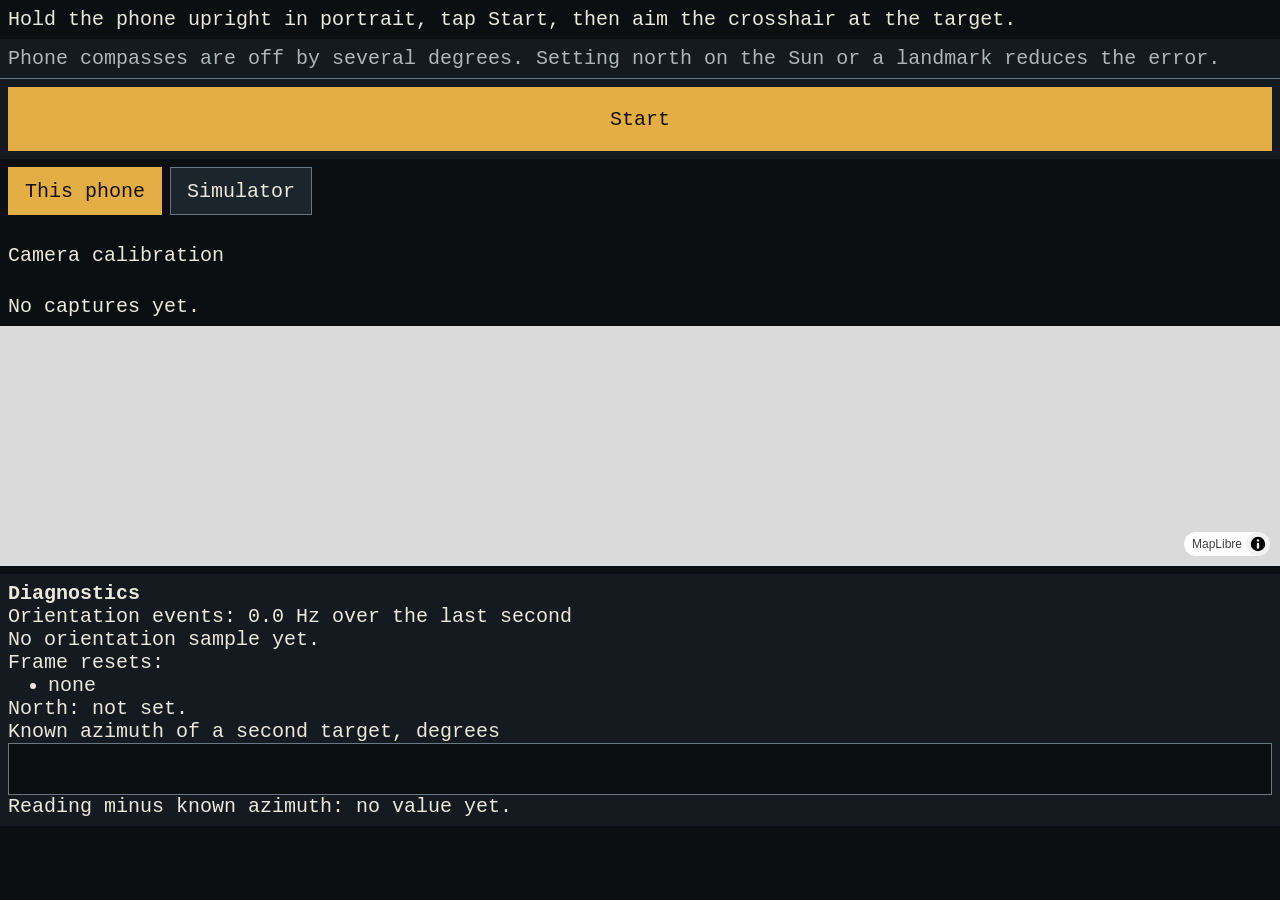
==== commit 21f1b86f: "Playground build of 2026-11-19: layout in the page's flow, the map's worker, Start first" ====
--- a/index.html
+++ b/index.html
@@ -5,7 +5,7 @@
     <meta name="viewport" content="width=device-width, initial-scale=1, viewport-fit=cover" />
     <meta name="color-scheme" content="dark" />
     <title>Alidade playground</title>
-    <script type="module" crossorigin src="./assets/index-BdZumgg1.js"></script>
+    <script type="module" crossorigin src="./assets/index-BlfzIqLw.js"></script>
     <link rel="stylesheet" crossorigin href="./assets/index-BOBu4vqf.css">
   </head>
   <body>
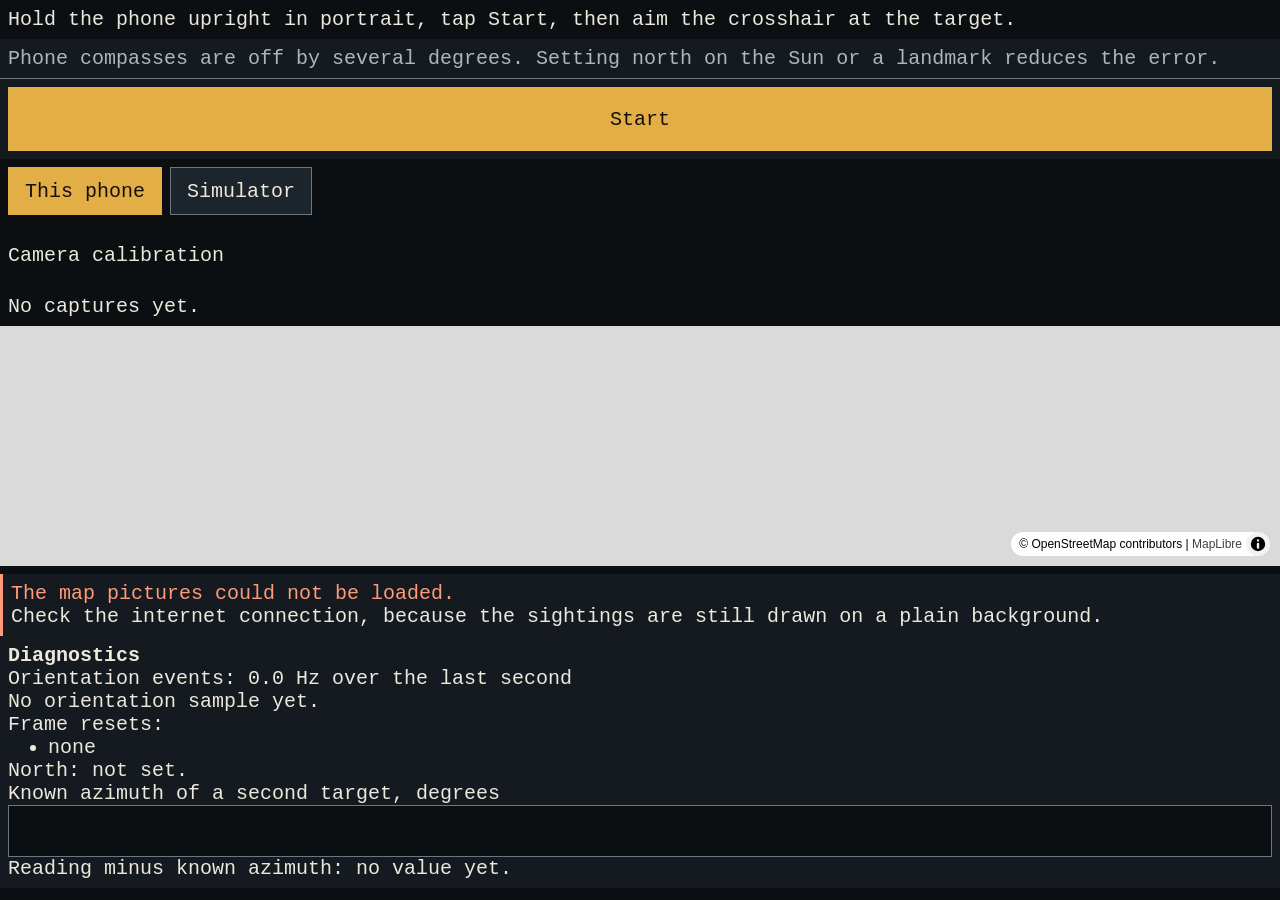
==== commit 234ae524: "Playground build of 2026-11-19 with OpenStreetMap tiles as the map background" ====
--- a/index.html
+++ b/index.html
@@ -5,7 +5,7 @@
     <meta name="viewport" content="width=device-width, initial-scale=1, viewport-fit=cover" />
     <meta name="color-scheme" content="dark" />
     <title>Alidade playground</title>
-    <script type="module" crossorigin src="./assets/index-BlfzIqLw.js"></script>
+    <script type="module" crossorigin src="./assets/index-DAkYHBpT.js"></script>
     <link rel="stylesheet" crossorigin href="./assets/index-BOBu4vqf.css">
   </head>
   <body>
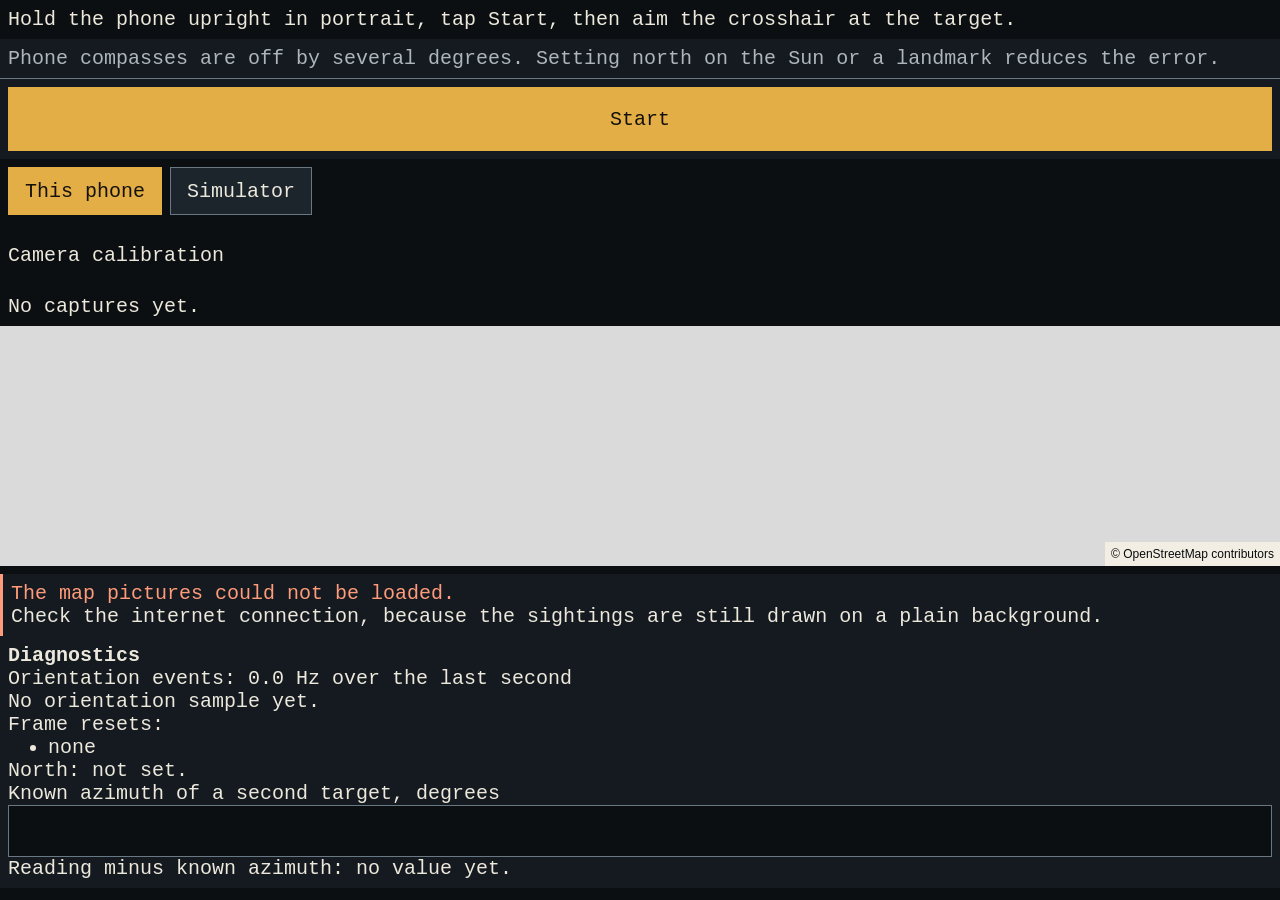
==== commit 03d145eb: "Builds of 2026-11-20 (second): Vigia with the wind overlay; the tile provider's policy applied (refe" ====
--- a/index.html
+++ b/index.html
@@ -5,7 +5,7 @@
     <meta name="viewport" content="width=device-width, initial-scale=1, viewport-fit=cover" />
     <meta name="color-scheme" content="dark" />
     <title>Alidade playground</title>
-    <script type="module" crossorigin src="./assets/index-DAkYHBpT.js"></script>
+    <script type="module" crossorigin src="./assets/index-DpaKtbqM.js"></script>
     <link rel="stylesheet" crossorigin href="./assets/index-BOBu4vqf.css">
   </head>
   <body>
